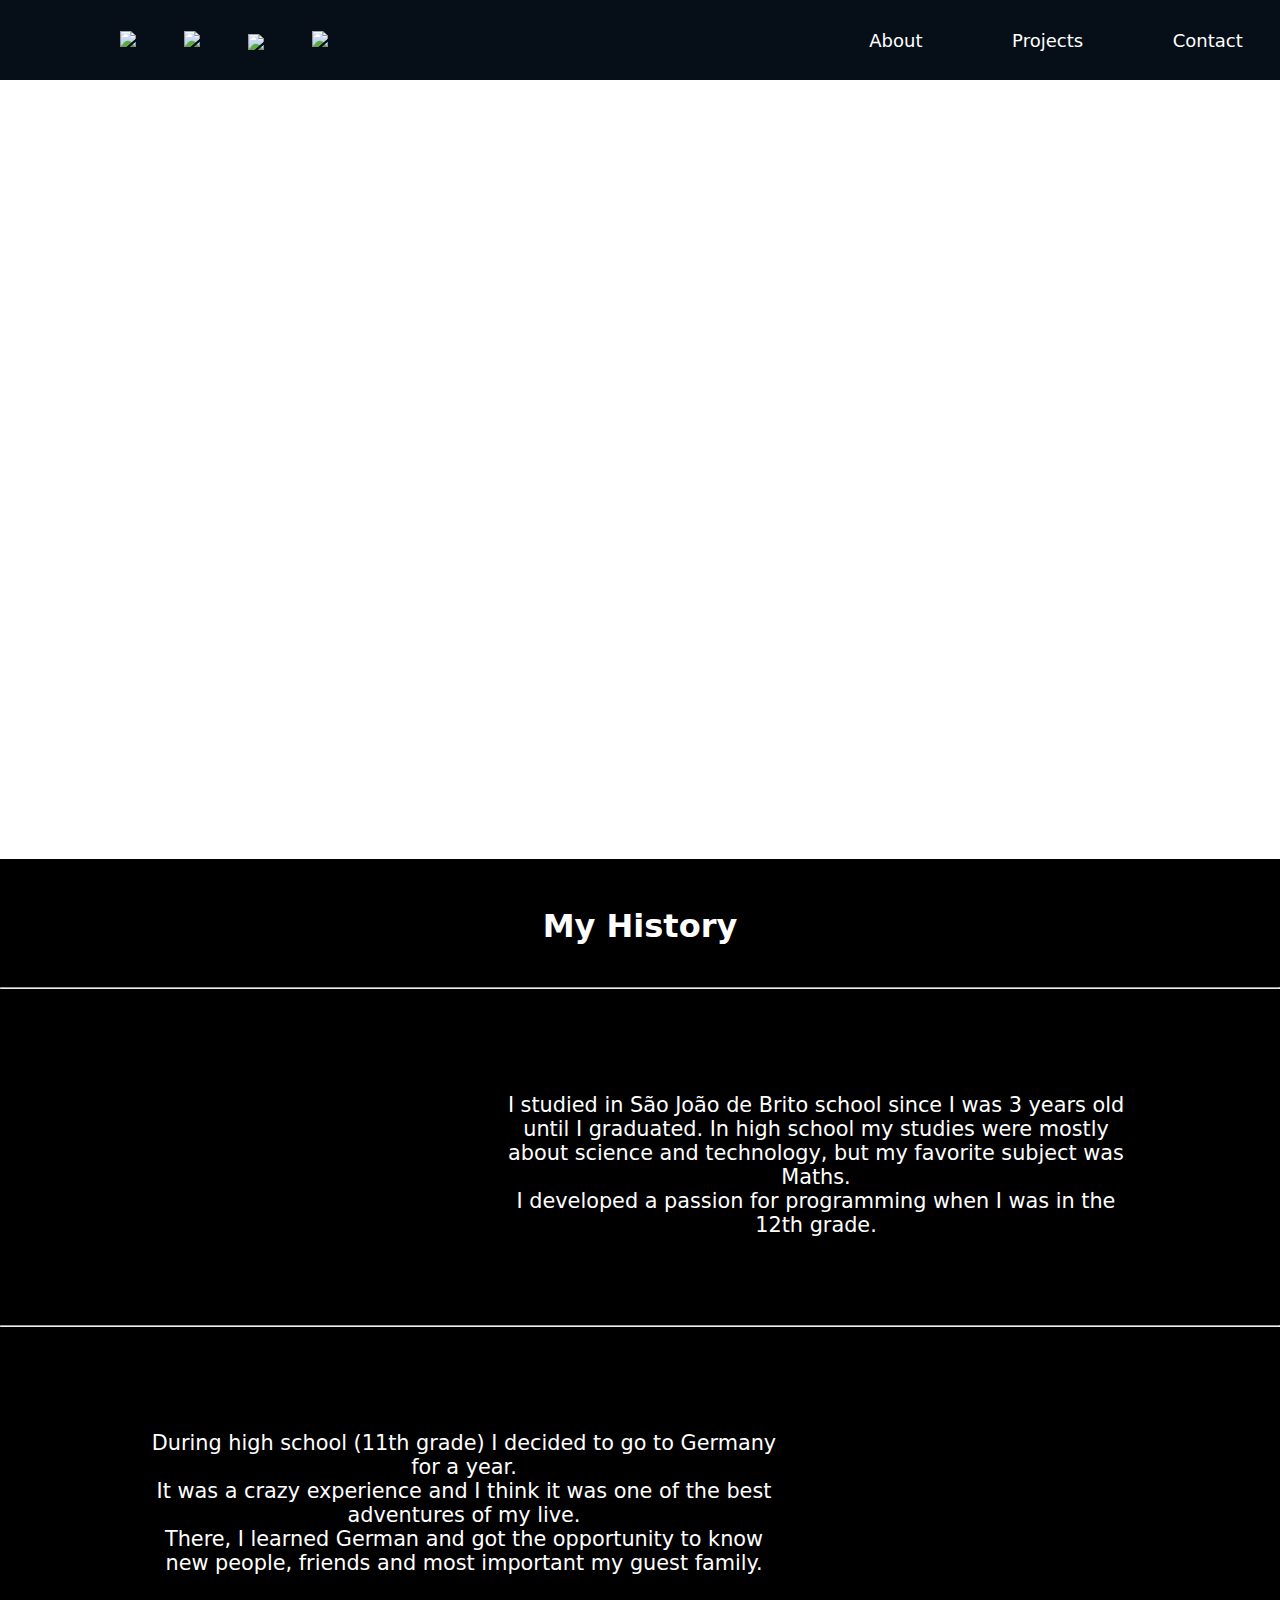
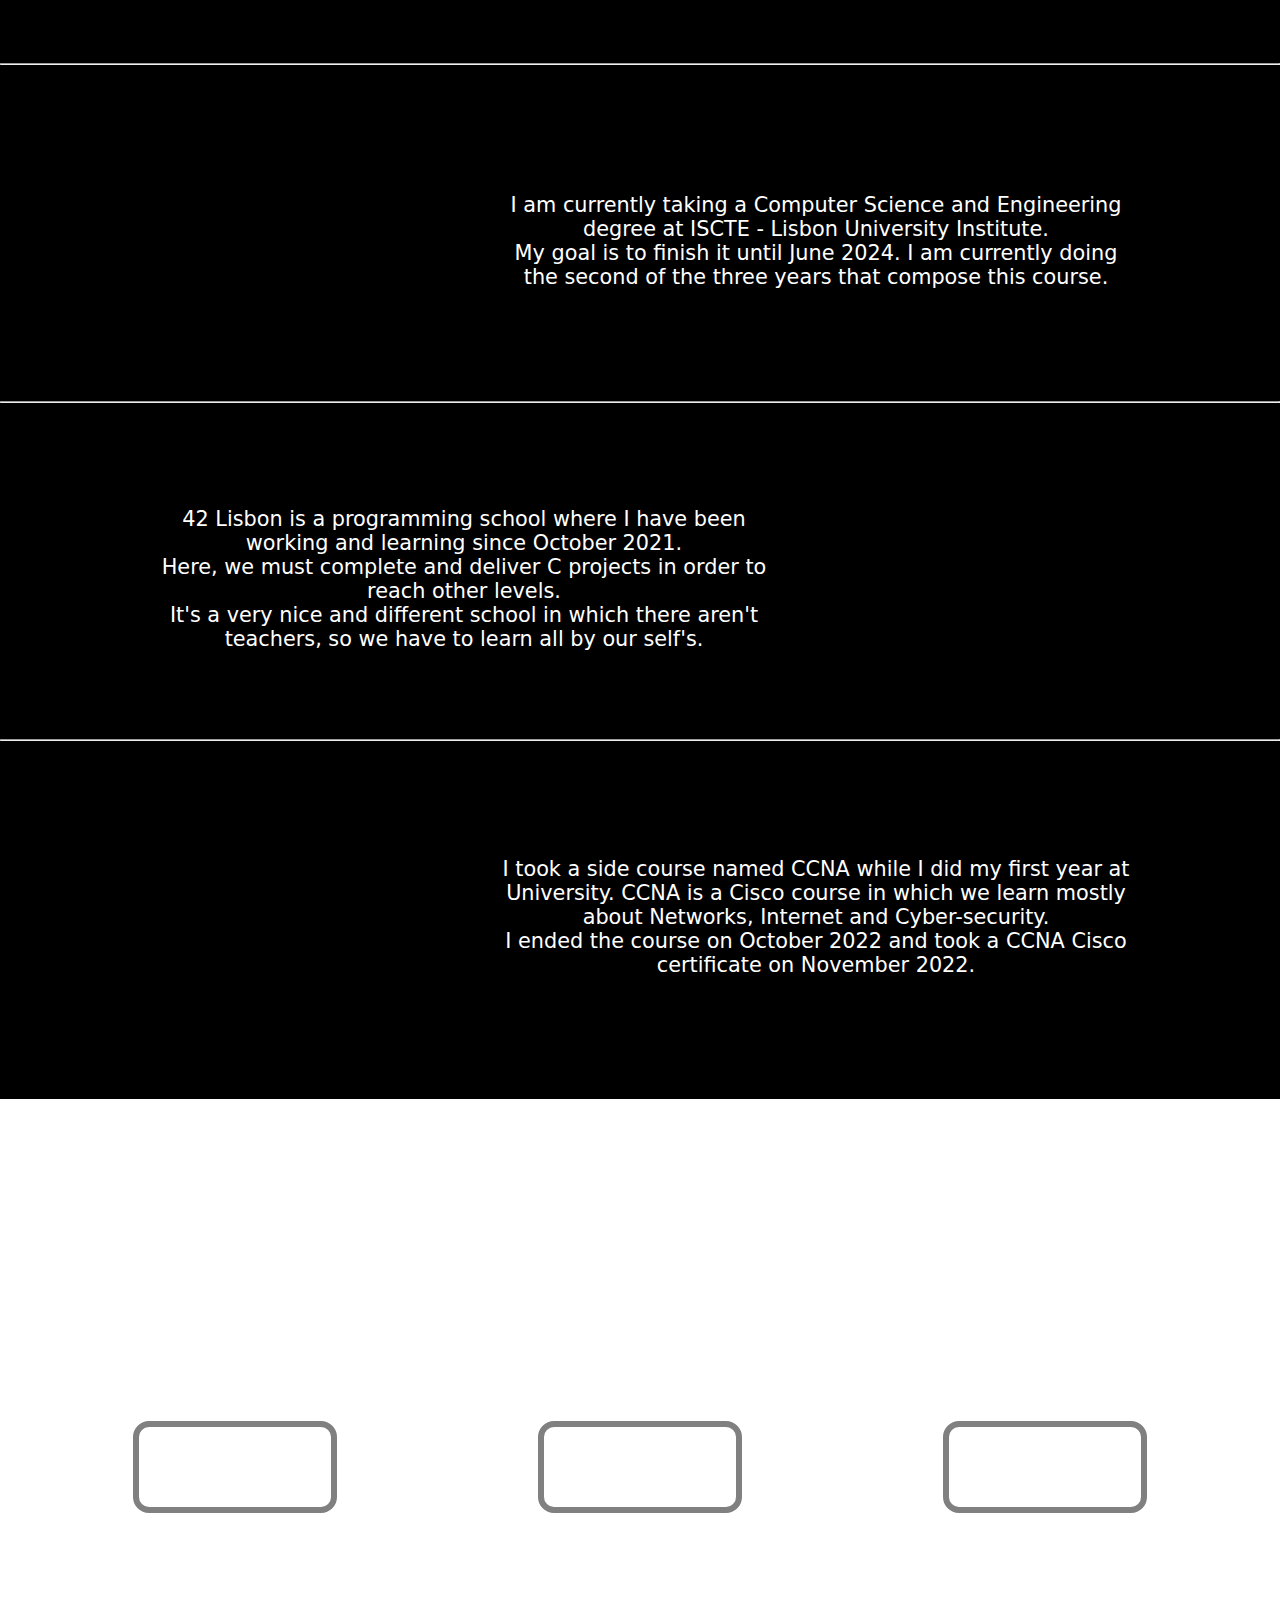
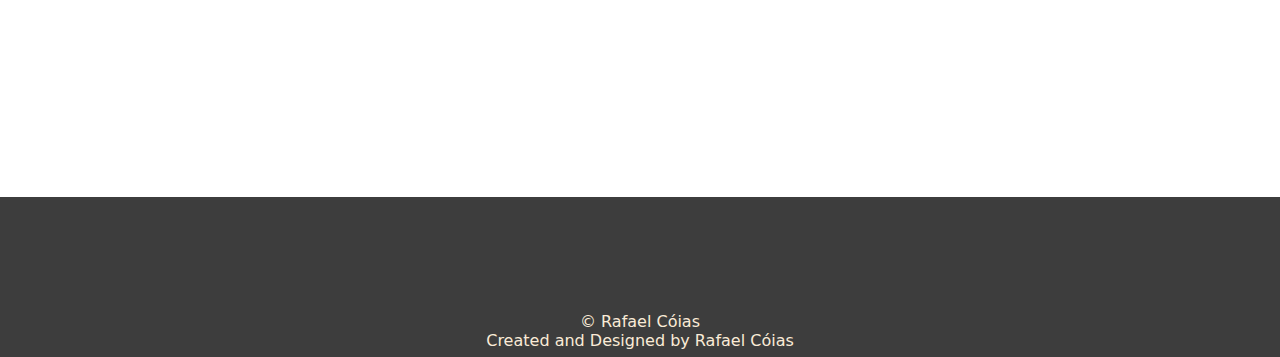
==== Better_WebSite/index.html @ 2c5c86e7 "updated" ====
<!DOCTYPE html>
<html lang="en">
<head>
    <meta charset="UTF-8">
    <meta http-equiv="X-UA-Compatible" content="IE=edge">
    <meta name="viewport" content="width=device-width, initial-scale=1.0">
    <link rel="stylesheet" type="text/css" href="./index.css">
    <title>Rafael Cóias</title>
    <link rel="icon" type="image/x-icon" href="" width="20px">
</head>
<body>
    <!--    HEADER      -->
    <header>
        <div class="social-media">
            <button type="button" class="media" onclick="window.open('https://www.instagram.com/rafaelcoias/','_blank')"><img src="https://user-images.githubusercontent.com/91686183/191961207-a6bd9066-8fda-4547-be0a-3381442f62b5.png" width="40rem"></button>
            <button type="button" class="media" onclick="window.open('https://www.facebook.com/rafael.coias','_blank')"><img src="https://user-images.githubusercontent.com/91686183/191961170-212c16f5-c92d-40d5-8712-67ef88ec6027.png" width="50rem"></button>
            <button type="button" class="media" onclick="window.open('https://pt.linkedin.com/in/rafael-pereira-c%C3%B3ias-022335223','_blank')"><img src="https://user-images.githubusercontent.com/91686183/191961044-92e2841c-2813-4b3b-9588-d2f9dcb5ac3a.png" width="55rem" style="position:relative; top:3px"></button>
            <button type="button" class="media" onclick="window.open('https://github.com/rafaelcoias','_blank')"><img src="https://user-images.githubusercontent.com/91686183/191961004-9e38db53-36c7-4a7b-9665-d6d48d862795.png" width="35rem"></button>
        </div>
        <div class="position-info">
            <label class="info">About</label>
            <label class="info">Projects</label>
            <label class="info">Contact</label>
        </div>
    </header>
    <!--    MAIN      -->
    <main>
        <img src="https://user-images.githubusercontent.com/91686183/192026506-be2d1daf-1f1b-4dae-ac99-300336a94aa3.png" alt="">
        <div class="name">
            <h1>Rafael Cóias</h1>
            <span class="it">IT - </span>
            <span class="dev">Development </span>
            <span class="des"> & Design</span>
        </div>
    </main>
    <!--    HISTORY      -->
    <section class="history">
        <h2>My History</h2>
        <hr>
        <div class="csjb">
            <img src="https://user-images.githubusercontent.com/91686183/177213734-03d30f13-8a18-4409-9764-7ad8bea17a1d.png" alt="">
            <p>I studied in São João de Brito school since I was 3 years old until I graduated. 
                In high school my studies were mostly about science and technology,
                but my favorite subject was Maths. <br>
                I developed a passion for programming when I was in the 12th grade.
            </p>
        </div>
        <hr>
        <div class="germany">
            
            <p>During high school (11th grade) I decided to go to Germany for a year. <br>
                It was a crazy experience and I think it was one of the 
                best adventures of my live. <br>
                There, I learned German and got the opportunity to know new people, friends and 
                most important my guest family.
            </p>
            <img src="https://user-images.githubusercontent.com/91686183/177213734-03d30f13-8a18-4409-9764-7ad8bea17a1d.png" alt="">
        </div>
        <hr>
        <div class="iscte">
            <img src="https://user-images.githubusercontent.com/91686183/177213734-03d30f13-8a18-4409-9764-7ad8bea17a1d.png" alt="">
            <p>I am currently taking a Computer Science and Engineering degree at
                ISCTE - Lisbon University Institute. <br>
                 My goal is to finish it until June 2024. I am currently doing the second of the 
                 three years that compose this course.
                
            </p>
        </div>
        <hr>
        <div class="42">
            
            <p>42 Lisbon is a programming school where I have been working and learning since October 2021. <br>
                Here, we must complete and deliver C projects in order to reach other levels. <br>
                It's a very nice and different school in which there aren't teachers, so we have to 
                learn all by our self's.
            </p>
            <img src="https://user-images.githubusercontent.com/91686183/177213734-03d30f13-8a18-4409-9764-7ad8bea17a1d.png" alt="">
        </div>
        <hr>
        <div class="cisco">
            <img src="https://user-images.githubusercontent.com/91686183/177213734-03d30f13-8a18-4409-9764-7ad8bea17a1d.png" alt="">
            <p>I took a side course named CCNA while I did my first year at University. CCNA is a Cisco course 
                in which we learn mostly about Networks, Internet and Cyber-security. <br> 
                I ended the course on October 2022 and took a CCNA Cisco certificate on November 2022.
            </p>
        </div>
    </section>
    <!--    KNOWLEDGE      -->
    <section class="knowledge">
        <h2>Knowledge</h2>
        <div class="all">
            <div class="item">
                <p class="skills-title">IT SKILLS</p>
                <div class="skills-logos">
                    <img src="" alt="">
                    <img src="" alt="">
                    <img src="" alt="">
                    <img src="" alt="">
                </div>
                <label></label>
            </div>
            <div class="item">
                <p class="tools-title">TOOLS</p>
                <div class="tools-logos">
                    <img src="" alt="">
                    <img src="" alt="">
                    <img src="" alt="">
                    <img src="" alt="">
                </div>
                <label></label>
            </div>
            <div class="item">
                <p class="lang-title">LANGUAGES</p>
                <div class="lang-logos">
                    <img src="" alt="">
                    <img src="" alt="">
                    <img src="" alt="">
                    <img src="" alt="">
                </div>
                <label></label>
            </div>
        </div>
    </section>
    <!--    FOOTER      -->
    <footer>
        <div class="footer_media">
            <button type="button" class="media" onclick="window.open('https://www.instagram.com/rafaelcoias/','_blank')"><img src="" width=""></button>
            <button type="button" class="media" onclick="window.open('https://www.facebook.com/rafael.coias','_blank')"><img src="" width=""></button>
            <button type="button" class="media" onclick="window.open('https://pt.linkedin.com/in/rafael-pereira-c%C3%B3ias-022335223','_blank')"><img src="" width=""></button>
            <button type="button" class="media" onclick="window.open('https://github.com/rafaelcoias','_blank')"><img src="" width=""></button>
        </div>
        <p class="name">&copy; Rafael Cóias <br> Created and Designed by Rafael Cóias</p>
    </footer>
</body>
</html>
---- Better_WebSite/index.css ----
* {
    color: white;
    font-family:system-ui, -apple-system, BlinkMacSystemFont, 'Segoe UI', Roboto, Oxygen, Ubuntu, Cantarell, 'Open Sans', 'Helvetica Neue', sans-serif;
}

body {
    margin: 0;
}

header {
    position: sticky;
    top: 0;
    z-index: 999;
    background-color: rgb(06, 15, 24);
    display: flex;
    flex-direction: row;
    justify-content: space-between;
    height: 5rem;
    
}

.social-media {
    position: relative;
    width: 35%;
    display: flex;
    flex-direction: row;
    justify-content: center;
    align-items: center;
}

.media {
    border: transparent;
    background-color: transparent;
    margin: 4%;
    cursor: pointer;
}

.position-info {
    position: relative;
    width: 35%;

    display: flex;
    flex-direction: row;
    justify-content: center;
    align-items: center;
}

.info {
    margin: 10%;
    font-size: large;
}

.info:hover {
    cursor: pointer;
    color: rgba(255, 255, 255, 50%);
}

main {
    height: 45rem;

    background-image: url("https://user-images.githubusercontent.com/91686183/191966935-4514c8d9-4453-4eb8-a7ea-b8ba99569adb.png");
    background-position-x: center;
    background-position-y: center;
    background-size: cover;
    background-repeat: no-repeat;
    
    display: flex;
    flex-direction:row;
    justify-content: center;
    align-items: center;
    padding: 1rem;
}

main img {
    position: relative;
    width: 15rem;

    margin: 1rem;

    animation: shadow 1s forwards;
}

main h1 {
    font-size: 3rem;
    animation: slide-in  1.5s forwards;
}

@keyframes shadow {
    0% {
        box-shadow: 0 0 0 rgba(0,0,0,.5);
    }
    100% {
        box-shadow: 1rem 1rem 1rem rgba(0,0,0,.5);
    }
}

main span {
    position: relative;
    left: 1%;
    font-size: 1.2rem;
    opacity: 0;
    animation: slide-in 1s forwards;
    margin: 0;
}

.name {
    margin: 1rem;
}

.name .it {
    animation-delay: 1s;
}

.name .dev {
    animation-delay: 1.5s;
}

.name .des {
    animation-delay: 2s;
}

@keyframes slide-in {
    0% {
        transform: translateX(-25%);
        opacity: 0;
    }
    100% {
        transform: translateX(0%);
        opacity: 1;
    }
}

.history {
    background-color: black;
    height: 115rem;
}

.history h2 {
    position: relative;
    top: 1rem;

    font-size: 2rem;
    text-align: center;

    padding: 2rem;
}

.history div {
    position: relative;
    height: 20rem;
    top: 0.5rem;

    display: flex;
    flex-direction: row;
    justify-content:space-around;
    align-items: center;

}

.history img {
    width: 4rem;
}

.history p {
    font-size: 1.3rem;
    text-align: center;
    width: 40rem;
}

.csjb {

}

.germany {

}

.iscte {

}

.forty-two {

}

.cisco {

}




.knowledge {
    height: 42rem;

    background-image: url("https://user-images.githubusercontent.com/91686183/191967157-f5ba8454-140f-4141-9755-aa3bd8ae48c7.png");
    background-size: cover;
    background-repeat: no-repeat;

    text-align: center;
}

.knowledge h2 {
    position: relative;
    top: 2rem;

    font-size: 2rem;
}

.all {
    position: relative;
    height: 30rem;
    top: 2rem;

    display: flex;
    flex-direction: row;
    justify-content: space-around;
    align-items: center;

    margin: 2rem;
}

.item {
    position: relative;

    width: 12rem;
    height: 5rem;
    font-size: 1.5rem;
    
    justify-content: center;
    align-items: center;
    text-align: center;

    border: solid 0.4rem grey;
    border-radius: 1rem;
}


footer {
    height: 10rem;

    background-color: rgb(61, 61, 61);
    
    display: flex;
    flex-direction:column;
    justify-content: center;
    align-items: center;
    text-align: center;
}

footer div {
    margin: 2rem;
}

footer p {
    position: relative;

    color: antiquewhite;
    margin: 2rem;
}
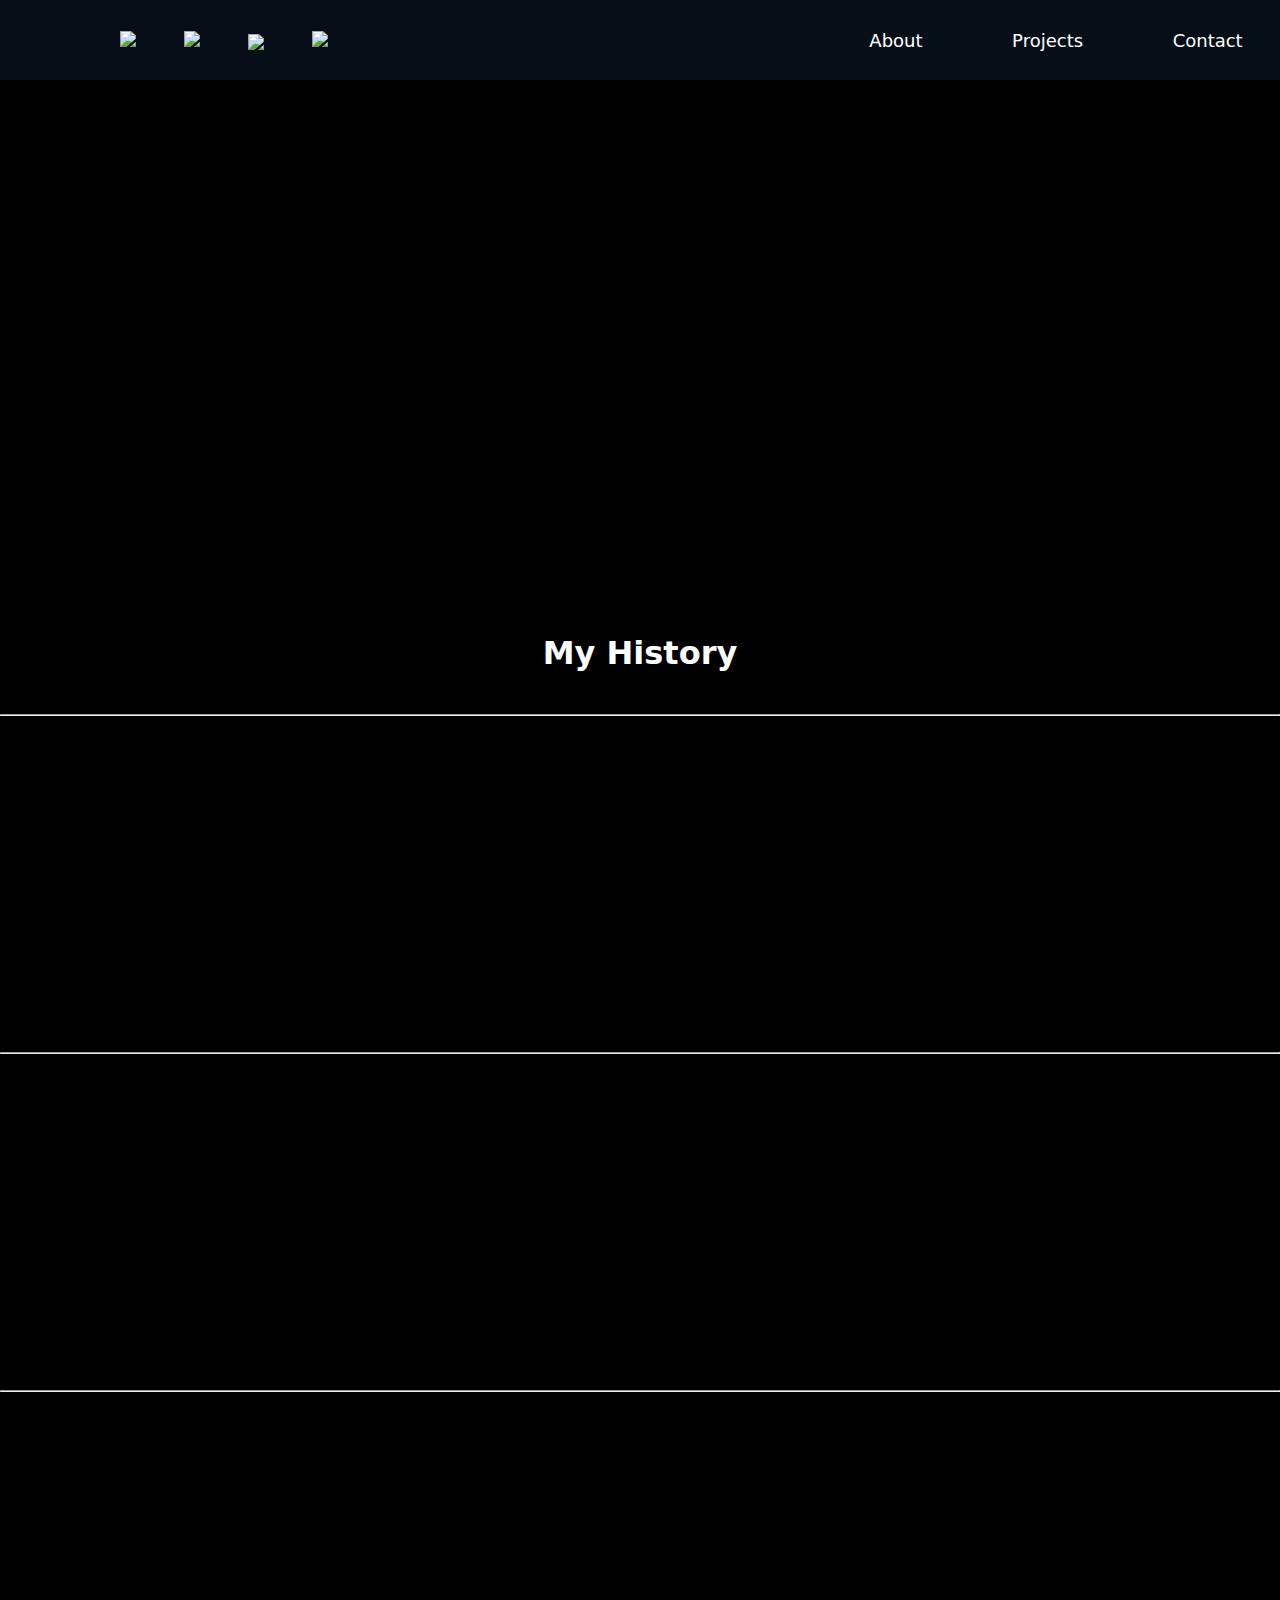
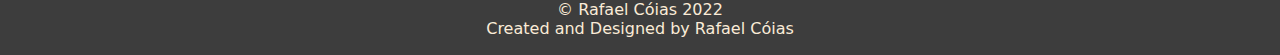
==== commit dfe750e1: "updated" ====
--- a/Better_WebSite/index.html
+++ b/Better_WebSite/index.html
@@ -5,6 +5,7 @@
     <meta http-equiv="X-UA-Compatible" content="IE=edge">
     <meta name="viewport" content="width=device-width, initial-scale=1.0">
     <link rel="stylesheet" type="text/css" href="./index.css">
+    <script src="index.js" defer></script>
     <title>Rafael Cóias</title>
     <link rel="icon" type="image/x-icon" href="" width="20px">
 </head>
@@ -37,8 +38,8 @@
     <section class="history">
         <h2>My History</h2>
         <hr>
-        <div class="csjb">
-            <img src="https://user-images.githubusercontent.com/91686183/177213734-03d30f13-8a18-4409-9764-7ad8bea17a1d.png" alt="">
+        <div class="reveal odd">
+            <img src="https://user-images.githubusercontent.com/91686183/192327662-5b4514e0-c692-42e3-9d1f-05a67a644e22.png" style="width: 18rem ;">
             <p>I studied in São João de Brito school since I was 3 years old until I graduated. 
                 In high school my studies were mostly about science and technology,
                 but my favorite subject was Maths. <br>
@@ -46,19 +47,18 @@
             </p>
         </div>
         <hr>
-        <div class="germany">
-            
+        <div class="germany even reveal">
             <p>During high school (11th grade) I decided to go to Germany for a year. <br>
                 It was a crazy experience and I think it was one of the 
                 best adventures of my live. <br>
                 There, I learned German and got the opportunity to know new people, friends and 
                 most important my guest family.
             </p>
-            <img src="https://user-images.githubusercontent.com/91686183/177213734-03d30f13-8a18-4409-9764-7ad8bea17a1d.png" alt="">
+            <img src="https://user-images.githubusercontent.com/91686183/192331256-4f5e6d50-123b-4c72-a6ff-fd76f8ef636a.png" style="width: 11rem;">
         </div>
         <hr>
-        <div class="iscte">
-            <img src="https://user-images.githubusercontent.com/91686183/177213734-03d30f13-8a18-4409-9764-7ad8bea17a1d.png" alt="">
+        <div class="odd reveal">
+            <img src="https://user-images.githubusercontent.com/91686183/192327714-a3926e76-d771-44c1-a415-fda60e167d83.png" style="width: 22rem;">
             <p>I am currently taking a Computer Science and Engineering degree at
                 ISCTE - Lisbon University Institute. <br>
                  My goal is to finish it until June 2024. I am currently doing the second of the 
@@ -67,18 +67,18 @@
             </p>
         </div>
         <hr>
-        <div class="42">
+        <div class="even reveal">
             
             <p>42 Lisbon is a programming school where I have been working and learning since October 2021. <br>
                 Here, we must complete and deliver C projects in order to reach other levels. <br>
                 It's a very nice and different school in which there aren't teachers, so we have to 
                 learn all by our self's.
             </p>
-            <img src="https://user-images.githubusercontent.com/91686183/177213734-03d30f13-8a18-4409-9764-7ad8bea17a1d.png" alt="">
+            <img src="https://user-images.githubusercontent.com/91686183/192327752-8479f5b2-0aae-4c20-8a22-4dd938612ec0.png" style="width: 18rem;">
         </div>
         <hr>
-        <div class="cisco">
-            <img src="https://user-images.githubusercontent.com/91686183/177213734-03d30f13-8a18-4409-9764-7ad8bea17a1d.png" alt="">
+        <div class="odd reveal">
+            <img src="https://user-images.githubusercontent.com/91686183/192327781-41d9e2aa-4dc7-4eda-8558-ee56e0493389.png" style="width: 18rem;">
             <p>I took a side course named CCNA while I did my first year at University. CCNA is a Cisco course 
                 in which we learn mostly about Networks, Internet and Cyber-security. <br> 
                 I ended the course on October 2022 and took a CCNA Cisco certificate on November 2022.
@@ -88,48 +88,57 @@
     <!--    KNOWLEDGE      -->
     <section class="knowledge">
         <h2>Knowledge</h2>
-        <div class="all">
+        <div class="all reveal">
             <div class="item">
                 <p class="skills-title">IT SKILLS</p>
-                <div class="skills-logos">
-                    <img src="" alt="">
-                    <img src="" alt="">
-                    <img src="" alt="">
-                    <img src="" alt="">
+                <div class="skills logos">
+                    <div class="logo c"><img src="https://user-images.githubusercontent.com/91686183/176295103-fdb37940-187e-4198-92b2-8bcb2454d3e8.png" style="width: 3rem;"></div>
+                    <div class="logo cpp"><img src="https://user-images.githubusercontent.com/91686183/192381959-7378ed77-7b54-44b2-8434-42643f2384d0.png" style="width: 3.3rem;"></div>
+                    <div class="logo csharp"><img src="https://user-images.githubusercontent.com/91686183/176296091-7cc7f217-cd5c-4f6b-8094-a1afe66e8193.png" style="width: 3rem;"></div>
+
+                    <div class="logo html"><img src="https://user-images.githubusercontent.com/91686183/176302529-f97beba0-9a90-4894-9d26-603a177ae450.png" style="width: 2.7rem;"></div>
+                    <div class="logo css"><img src="https://user-images.githubusercontent.com/91686183/176303430-d3656ca9-4345-423b-b45d-9367ea1d424f.png" style="width: 2.7rem;"></div>
+                    <div class="logo js"><img src="https://user-images.githubusercontent.com/91686183/176301701-f17a1d5e-cb8b-453d-abda-9f219e2e8e60.png" style="width: 2.7rem;"></div>
+
+                    <div class="logo java"><img src="https://user-images.githubusercontent.com/91686183/176300729-59560654-bd66-433d-90a8-c92353112f0f.png" style="width: 2.5rem;"></div>
+                    <div class="logo bash"><img src="https://user-images.githubusercontent.com/91686183/192382003-9f958456-04ac-42f7-b437-e201ab2c8abe.png" style="width: 3rem;"></div>
+                    <div class="logo mysql"><img src="https://user-images.githubusercontent.com/91686183/192382029-4fd894a1-5b3b-4f67-8562-a336f9747955.png" style="width: 5rem;"></div>
+                    <label>&#8196</label>
                 </div>
-                <label></label>
             </div>
             <div class="item">
                 <p class="tools-title">TOOLS</p>
-                <div class="tools-logos">
-                    <img src="" alt="">
-                    <img src="" alt="">
-                    <img src="" alt="">
-                    <img src="" alt="">
+                <div class="tools logos">
+                    <div class="logo"><img src="https://user-images.githubusercontent.com/91686183/176302279-f708ed28-ba59-49d5-9ae5-5fe7a55686d3.png" style="width: 3rem;"></div>
+                    <div class="logo"><img src="https://user-images.githubusercontent.com/91686183/176304121-873588eb-1c3b-42aa-96df-59bec030db2d.png" style="width: 3rem;"></div>
+                    <div class="logo"><img src="https://user-images.githubusercontent.com/91686183/192382074-962368f6-1eed-4c97-acc7-623b39cb959e.png" style="width: 3rem;"></div>
+                    <div class="logo"><img src="https://user-images.githubusercontent.com/91686183/192382058-da14f2bb-03a4-4e82-9d02-3b58598dd5ba.png" style="width: 3rem;"></div>
+                    <div class="logo"><img src="https://user-images.githubusercontent.com/91686183/192381973-bea2c078-299a-4fb5-9adf-d05ee4d329ae.png" style="width: 3rem;"></div>
+                    <div class="logo"><img src="https://user-images.githubusercontent.com/91686183/192382093-fe89f1b2-816f-4cbd-bb3c-8230a1ad7eee.png" style="width: 3rem;"></div>
+                    <label>&#8196</label>
                 </div>
-                <label></label>
             </div>
             <div class="item">
                 <p class="lang-title">LANGUAGES</p>
-                <div class="lang-logos">
-                    <img src="" alt="">
-                    <img src="" alt="">
-                    <img src="" alt="">
-                    <img src="" alt="">
+                <div class="lang logos">
+                    <div class="logo"><img src="https://user-images.githubusercontent.com/91686183/176258206-44c92922-c590-483d-8db6-f08e59f6cfa2.png" style="width: 3rem;"></div>
+                    <div class="logo"><img src="https://user-images.githubusercontent.com/91686183/176261788-6df167c3-d9aa-472a-b0c4-faa83236f740.png" style="width: 3rem;"></div>
+                    <div class="logo"><img src="https://user-images.githubusercontent.com/91686183/176262961-2c9b812d-bad8-4c2e-9f0f-fa6a78833dda.png" style="width: 3rem;"></div>
+                    <div class="logo"><img src="https://user-images.githubusercontent.com/91686183/176263474-21ea46c4-6c07-4a46-a1c5-c0cf97060cdc.png" style="width: 3rem;"></div>
+                    <label>&#8196</label>
                 </div>
-                <label></label>
             </div>
         </div>
     </section>
     <!--    FOOTER      -->
     <footer>
         <div class="footer_media">
-            <button type="button" class="media" onclick="window.open('https://www.instagram.com/rafaelcoias/','_blank')"><img src="" width=""></button>
-            <button type="button" class="media" onclick="window.open('https://www.facebook.com/rafael.coias','_blank')"><img src="" width=""></button>
-            <button type="button" class="media" onclick="window.open('https://pt.linkedin.com/in/rafael-pereira-c%C3%B3ias-022335223','_blank')"><img src="" width=""></button>
-            <button type="button" class="media" onclick="window.open('https://github.com/rafaelcoias','_blank')"><img src="" width=""></button>
+            <button type="button" class="media_end" onclick="window.open('https://www.instagram.com/rafaelcoias/','_blank')"><img src="https://user-images.githubusercontent.com/91686183/177218370-6cf2e18f-09b7-4270-81e8-758fad7c79fd.png" width="35"></button>
+            <button type="button" class="media_end" onclick="window.open('https://www.facebook.com/rafael.coias','_blank')"><img src="https://user-images.githubusercontent.com/91686183/177218542-e62b7d60-00e9-49d7-9801-944844532c63.png" width="35"></button>
+            <button type="button" class="media_end" onclick="window.open('https://pt.linkedin.com/in/rafael-pereira-c%C3%B3ias-022335223','_blank')"><img src="https://user-images.githubusercontent.com/91686183/177218424-9e0e1a53-d646-41c0-a98b-388488fcaa31.png" width="35"></button>
+            <button type="button" class="media_end" onclick="window.open('https://github.com/rafaelcoias','_blank')"><img src="https://user-images.githubusercontent.com/91686183/177218247-220aad89-df6a-4cd7-b8aa-04161e401134.png" width="33"></button>
         </div>
-        <p class="name">&copy; Rafael Cóias <br> Created and Designed by Rafael Cóias</p>
+        <p class="name">&copy; Rafael Cóias 2022<br> Created and Designed by Rafael Cóias</p>
     </footer>
 </body>
 </html>--- a/Better_WebSite/index.css
+++ b/Better_WebSite/index.css
@@ -1,11 +1,17 @@
-* {
+html {
     color: white;
-    font-family:system-ui, -apple-system, BlinkMacSystemFont, 'Segoe UI', Roboto, Oxygen, Ubuntu, Cantarell, 'Open Sans', 'Helvetica Neue', sans-serif;
+    font-family: system-ui, -apple-system, BlinkMacSystemFont, 'Segoe UI', Roboto, Oxygen, Ubuntu, Cantarell, 'Open Sans', 'Helvetica Neue', sans-serif;
+    background-color: black;
 }
 
 body {
     margin: 0;
 }
+
+
+/* HEADER */
+
+
 
 header {
     position: sticky;
@@ -16,7 +22,7 @@
     flex-direction: row;
     justify-content: space-between;
     height: 5rem;
-    
+
 }
 
 .social-media {
@@ -46,29 +52,40 @@
 }
 
 .info {
-    margin: 10%;
+    background-image: linear-gradient(white, black);
+    background-size: 0% 3px;
+    background-repeat: no-repeat;
+    background-position: center bottom;
+    transition: background-size 300ms ease;
+    padding: 0.6rem;
+
+    text-decoration: none;
+
+    margin: 2.2rem;
     font-size: large;
 }
 
 .info:hover {
     cursor: pointer;
-    color: rgba(255, 255, 255, 50%);
-}
+    background-size: 100% 5px;
+}
+
+
+/* MAIN */
+
 
 main {
-    height: 45rem;
-
     background-image: url("https://user-images.githubusercontent.com/91686183/191966935-4514c8d9-4453-4eb8-a7ea-b8ba99569adb.png");
     background-position-x: center;
     background-position-y: center;
     background-size: cover;
     background-repeat: no-repeat;
-    
-    display: flex;
-    flex-direction:row;
-    justify-content: center;
-    align-items: center;
-    padding: 1rem;
+
+    display: flex;
+    flex-direction: row;
+    justify-content: center;
+    align-items: center;
+    padding: 9.5rem;
 }
 
 main img {
@@ -77,21 +94,13 @@
 
     margin: 1rem;
 
-    animation: shadow 1s forwards;
+    animation: shadow 1s forwards 0.7s;
 }
 
 main h1 {
     font-size: 3rem;
-    animation: slide-in  1.5s forwards;
-}
-
-@keyframes shadow {
-    0% {
-        box-shadow: 0 0 0 rgba(0,0,0,.5);
-    }
-    100% {
-        box-shadow: 1rem 1rem 1rem rgba(0,0,0,.5);
-    }
+    opacity: 0;
+    animation: slide-in 1.5s forwards 0.7s;
 }
 
 main span {
@@ -108,15 +117,343 @@
 }
 
 .name .it {
-    animation-delay: 1s;
+    animation-delay: 2s;
 }
 
 .name .dev {
-    animation-delay: 1.5s;
+    animation-delay: 2.5s;
 }
 
 .name .des {
-    animation-delay: 2s;
+    animation-delay: 3s;
+}
+
+
+
+/* HISTORY */
+
+
+
+.history {
+    background-color: black;
+
+}
+
+.history h2 {
+    position: relative;
+    top: 1rem;
+
+    font-size: 2rem;
+    text-align: center;
+
+    padding: 2rem;
+}
+
+.history div {
+    position: relative;
+    height: 20rem;
+    top: 0.5rem;
+
+    display: flex;
+    flex-direction: row;
+    justify-content: space-around;
+    align-items: center;
+
+}
+
+.history img {
+    width: 4rem;
+}
+
+.history p {
+    font-size: 1.3rem;
+    text-align: center;
+    width: 40rem;
+}
+
+.germany img {
+    background-color: white;
+    border: solid 1rem white;
+    border-radius: 50%;
+}
+
+
+/* KNOWLEDGE */
+
+
+.knowledge {
+    height: 42rem;
+
+    background-image: url("https://user-images.githubusercontent.com/91686183/191967157-f5ba8454-140f-4141-9755-aa3bd8ae48c7.png");
+    background-size: cover;
+    background-repeat: no-repeat;
+
+    text-align: center;
+}
+
+.knowledge h2 {
+    position: relative;
+    top: 2rem;
+
+    font-size: 2rem;
+}
+
+.all {
+    position: relative;
+    height: 30rem;
+    top: 2rem;
+
+    display: flex;
+    flex-direction: row;
+    justify-content: space-around;
+    align-items: center;
+
+    margin: 2rem;
+}
+
+.item {
+    position: relative;
+
+    width: 12rem;
+    height: 5rem;
+    font-size: 1.5rem;
+
+    justify-content: flex-start;
+    align-items: center;
+    text-align: center;
+
+    border: solid 0.4rem grey;
+    border-radius: 1rem;
+    padding: 0.5rem;
+    transition: 1.5s ease;
+}
+
+.item:hover {
+    width: 20rem;
+    height: 28rem;
+    background-color: rgba(255, 255, 255, 10%);
+    display: flex;
+    flex-direction: column;
+    justify-content: space-evenly;
+}
+
+.item:hover p {
+    opacity: 0;
+    animation: fade-in 1s forwards 0.5s;
+}
+
+.item img {
+    opacity: 0;
+    margin: 5px;
+}
+
+.item label {
+    opacity: 0;
+    margin: 1rem;
+    width: 13.7rem;
+    font-size: 1.2rem;
+}
+
+.item:hover img {
+    animation: fade-in 1s forwards;
+    animation-delay: 0.5s;
+}
+
+.skills.logos {
+    display: grid;
+    grid-template-columns: repeat(3, 5rem);
+    row-gap: 1.2rem;
+    column-gap: 0.5rem;
+    justify-content: center;
+    align-items: center;
+}
+
+.tools.logos {
+    display: grid;
+    grid-template-columns: repeat(3, 5rem);
+    row-gap: 3rem;
+    justify-content: center;
+    align-items: center;
+}
+
+.lang.logos {
+    display: grid;
+    grid-template-columns: repeat(2, 7rem);
+    row-gap: 3rem;
+    justify-content: center;
+    align-items: center;
+}
+
+.logo {
+    display: flex;
+    justify-content: center;
+    align-items: center;
+}
+
+.logo:hover ~ label {
+    animation: fade-in 1s forwards;
+}
+
+
+/* LOGO NAME */
+
+.c:hover ~ label::after {
+    content: 'C';
+}
+
+.cpp:hover ~ label::after {
+    content: 'C++';
+}
+
+.csharp:hover ~ label::after {
+    content: 'C Sharp';
+}
+
+.html:hover ~ label::after {
+    content: 'HTML';
+}
+
+.css:hover ~ label::after {
+    content: 'CSS';
+}
+
+.js:hover ~ label::after {
+    content: 'Java Script';
+}
+
+.java:hover ~ label::after {
+    content: 'Java';
+}
+
+.bash:hover ~ label::after {
+    content: 'Shell Script';
+}
+
+.mysql:hover ~ label::after {
+    content: 'SQL';
+}
+
+
+
+
+
+
+
+
+/* FOOTER */
+
+
+footer {
+    height: 10rem;
+
+    background-color: rgb(61, 61, 61);
+
+    display: flex;
+    flex-direction: column;
+    justify-content: center;
+    align-items: center;
+    text-align: center;
+}
+
+footer div {
+    margin: 2rem;
+}
+
+.media_end {
+    position: relative;
+    top: 1rem;
+
+    cursor: pointer;
+
+    background-color: transparent;
+    border-color: transparent;
+}
+
+footer p {
+    position: relative;
+
+    color: antiquewhite;
+    margin: 2rem;
+}
+
+
+
+
+
+
+/* REVEALS */
+
+.odd img {
+    position: relative;
+    transform: translateX(-50px);
+    opacity: 0;
+    transition: all 1s ease;
+}
+
+.odd.active_odd img {
+    transform: translateX(0px);
+    opacity: 1;
+}
+
+.odd p {
+    position: relative;
+    transform: translateY(150px);
+    opacity: 0;
+    transition: all 1s ease;
+}
+
+.odd.active_odd p {
+    transform: translateY(0px);
+    opacity: 1;
+}
+
+.even img {
+    position: relative;
+    transform: translateX(50px);
+    opacity: 0;
+    transition: all 1s ease;
+}
+
+.even.active_even img {
+    transform: translateX(0px);
+    opacity: 1;
+}
+
+.even p {
+    position: relative;
+    transform: translateY(150px);
+    opacity: 0;
+    transition: all 1s ease;
+}
+
+.even.active_even p {
+    transform: translateY(0px);
+    opacity: 1;
+}
+
+.knowledge .reveal {
+    position: relative;
+    transform: translateY(100px);
+    opacity: 0;
+    transition: all 1s ease;
+}
+
+.knowledge .reveal.active {
+    transform: translateY(0px);
+    opacity: 1;
+}
+
+
+/* ANIMATIONS */
+
+@keyframes fade-in {
+    0% {
+        opacity: 0;
+    }
+
+    100% {
+        opacity: 1;
+    }
 }
 
 @keyframes slide-in {
@@ -124,137 +461,19 @@
         transform: translateX(-25%);
         opacity: 0;
     }
+
     100% {
         transform: translateX(0%);
         opacity: 1;
     }
 }
 
-.history {
-    background-color: black;
-    height: 115rem;
-}
-
-.history h2 {
-    position: relative;
-    top: 1rem;
-
-    font-size: 2rem;
-    text-align: center;
-
-    padding: 2rem;
-}
-
-.history div {
-    position: relative;
-    height: 20rem;
-    top: 0.5rem;
-
-    display: flex;
-    flex-direction: row;
-    justify-content:space-around;
-    align-items: center;
-
-}
-
-.history img {
-    width: 4rem;
-}
-
-.history p {
-    font-size: 1.3rem;
-    text-align: center;
-    width: 40rem;
-}
-
-.csjb {
-
-}
-
-.germany {
-
-}
-
-.iscte {
-
-}
-
-.forty-two {
-
-}
-
-.cisco {
-
-}
-
-
-
-
-.knowledge {
-    height: 42rem;
-
-    background-image: url("https://user-images.githubusercontent.com/91686183/191967157-f5ba8454-140f-4141-9755-aa3bd8ae48c7.png");
-    background-size: cover;
-    background-repeat: no-repeat;
-
-    text-align: center;
-}
-
-.knowledge h2 {
-    position: relative;
-    top: 2rem;
-
-    font-size: 2rem;
-}
-
-.all {
-    position: relative;
-    height: 30rem;
-    top: 2rem;
-
-    display: flex;
-    flex-direction: row;
-    justify-content: space-around;
-    align-items: center;
-
-    margin: 2rem;
-}
-
-.item {
-    position: relative;
-
-    width: 12rem;
-    height: 5rem;
-    font-size: 1.5rem;
-    
-    justify-content: center;
-    align-items: center;
-    text-align: center;
-
-    border: solid 0.4rem grey;
-    border-radius: 1rem;
-}
-
-
-footer {
-    height: 10rem;
-
-    background-color: rgb(61, 61, 61);
-    
-    display: flex;
-    flex-direction:column;
-    justify-content: center;
-    align-items: center;
-    text-align: center;
-}
-
-footer div {
-    margin: 2rem;
-}
-
-footer p {
-    position: relative;
-
-    color: antiquewhite;
-    margin: 2rem;
+@keyframes shadow {
+    0% {
+        box-shadow: 0 0 0 rgba(0, 0, 0, .5);
+    }
+
+    100% {
+        box-shadow: 1rem 1rem 1rem rgba(0, 0, 0, .5);
+    }
 }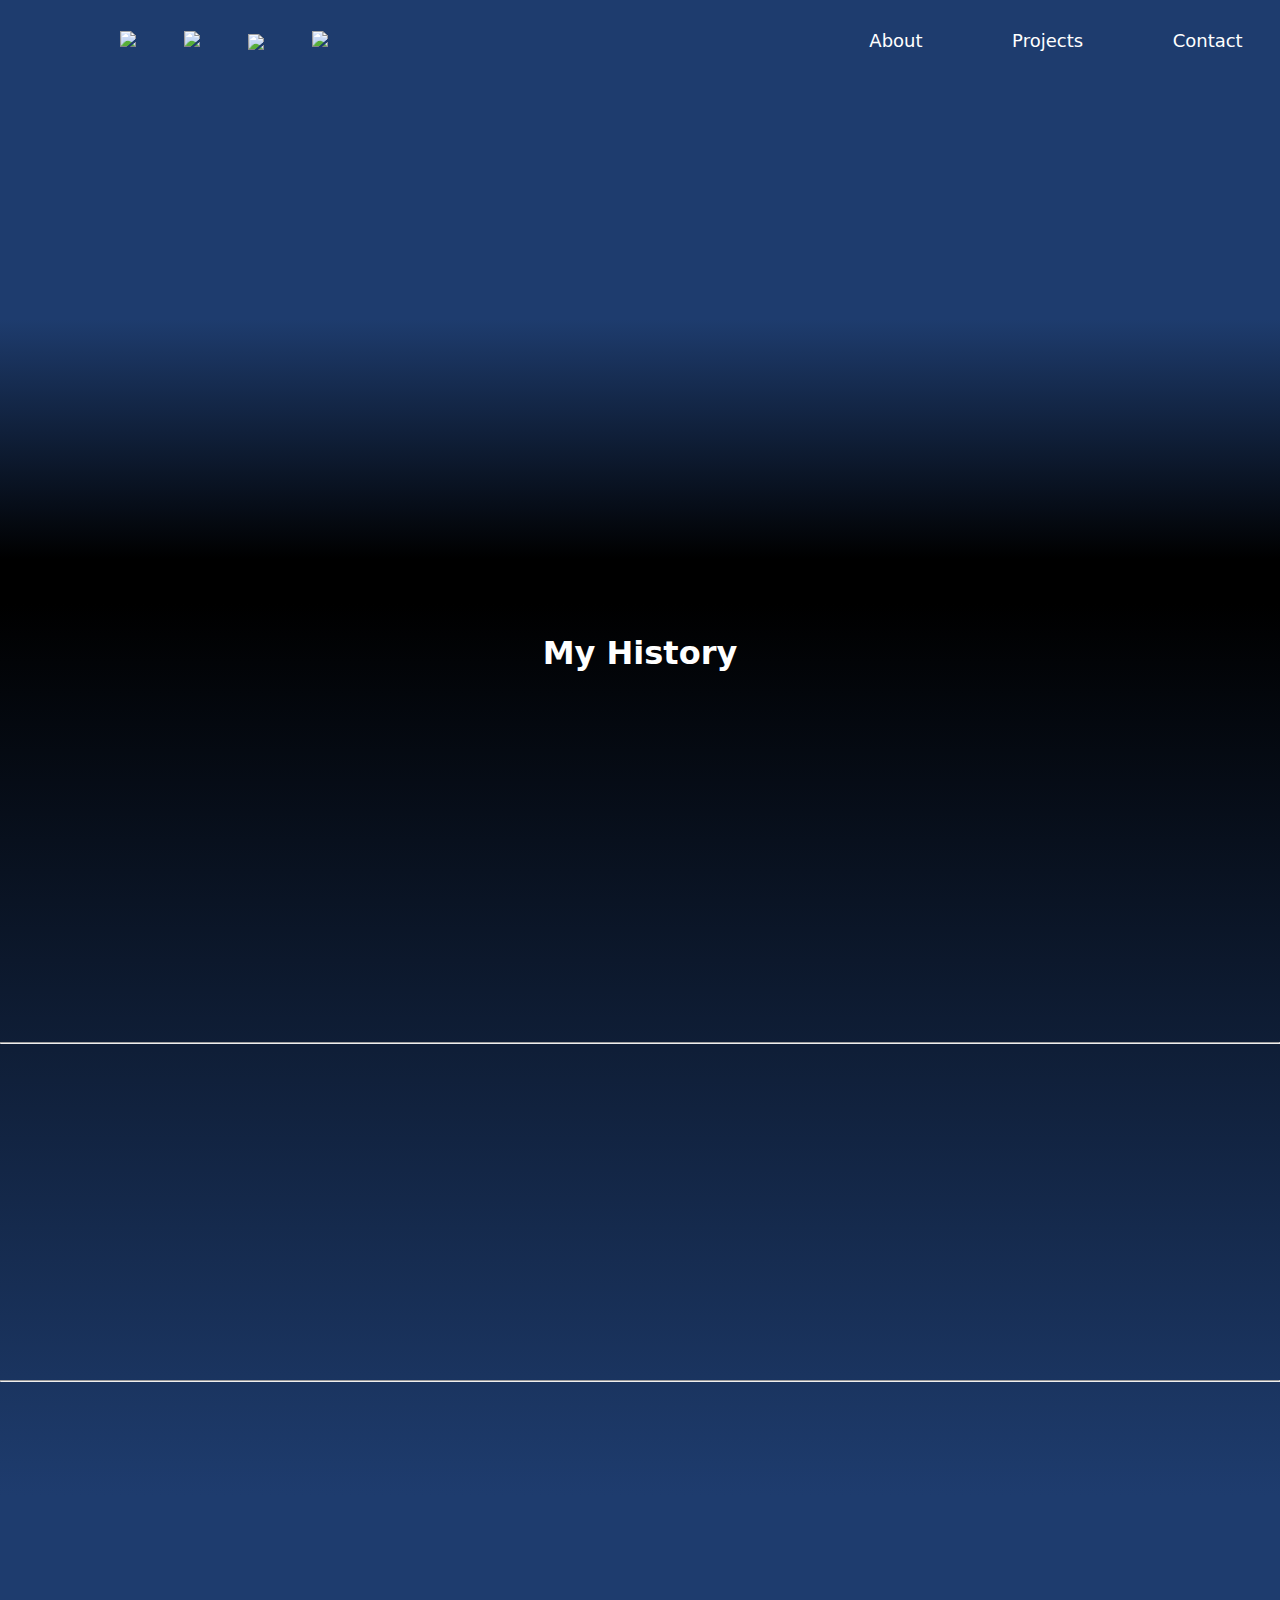
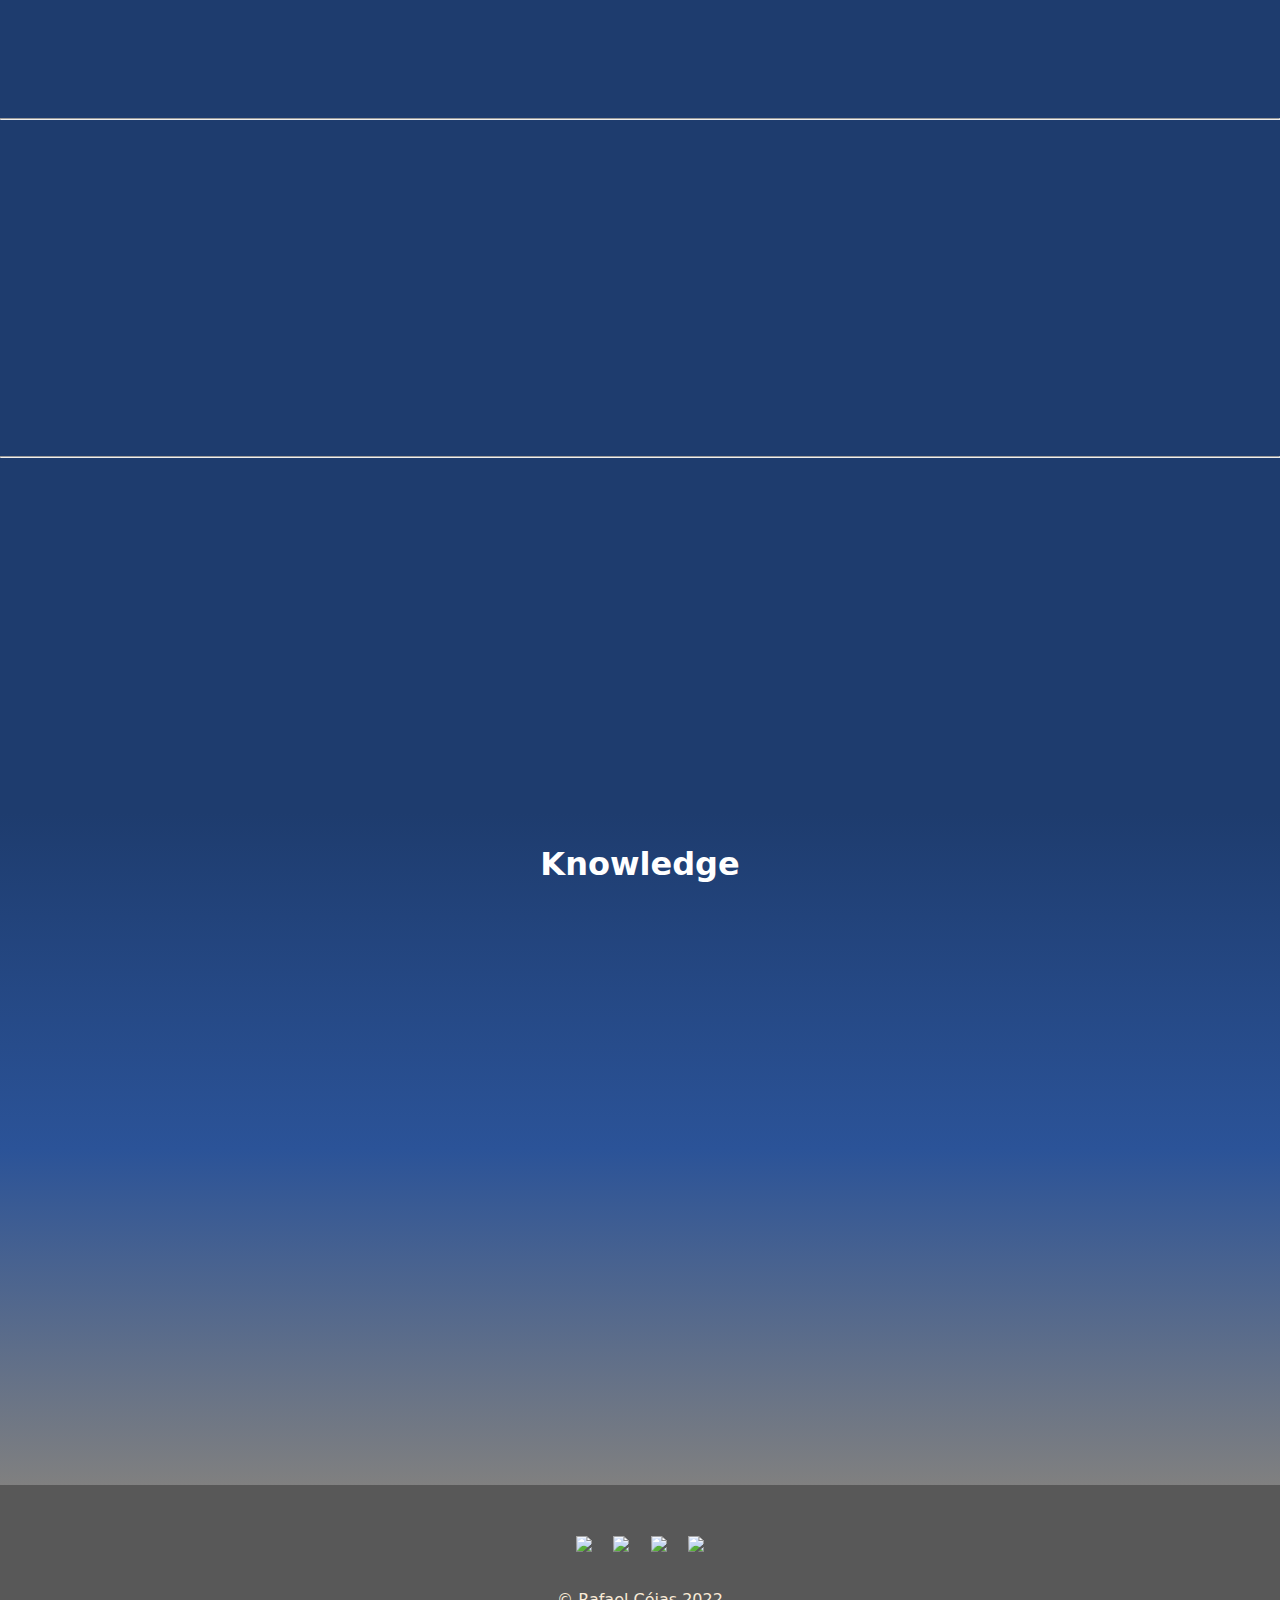
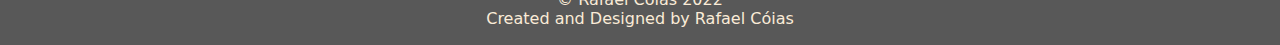
==== commit cc2dc1a1: "updated" ====
--- a/Better_WebSite/index.html
+++ b/Better_WebSite/index.html
@@ -23,67 +23,100 @@
             <label class="info">Projects</label>
             <label class="info">Contact</label>
         </div>
+        <div class="menu">
+            <img src="https://user-images.githubusercontent.com/91686183/193296486-dbecfcc2-77ad-46ff-bbcf-1747a45c97f5.png" onclick="openmenu()">
+            <ul id="menuList">
+                <li>Projects</li>
+                <li>Contacts</li>
+            </ul>
+        </div>
     </header>
-    <!--    MAIN      -->
-    <main>
-        <img src="https://user-images.githubusercontent.com/91686183/192026506-be2d1daf-1f1b-4dae-ac99-300336a94aa3.png" alt="">
-        <div class="name">
-            <h1>Rafael Cóias</h1>
-            <span class="it">IT - </span>
-            <span class="dev">Development </span>
-            <span class="des"> & Design</span>
-        </div>
-    </main>
-    <!--    HISTORY      -->
-    <section class="history">
-        <h2>My History</h2>
-        <hr>
-        <div class="reveal odd">
-            <img src="https://user-images.githubusercontent.com/91686183/192327662-5b4514e0-c692-42e3-9d1f-05a67a644e22.png" style="width: 18rem ;">
-            <p>I studied in São João de Brito school since I was 3 years old until I graduated. 
-                In high school my studies were mostly about science and technology,
-                but my favorite subject was Maths. <br>
-                I developed a passion for programming when I was in the 12th grade.
-            </p>
-        </div>
-        <hr>
-        <div class="germany even reveal">
-            <p>During high school (11th grade) I decided to go to Germany for a year. <br>
-                It was a crazy experience and I think it was one of the 
-                best adventures of my live. <br>
-                There, I learned German and got the opportunity to know new people, friends and 
-                most important my guest family.
-            </p>
-            <img src="https://user-images.githubusercontent.com/91686183/192331256-4f5e6d50-123b-4c72-a6ff-fd76f8ef636a.png" style="width: 11rem;">
-        </div>
-        <hr>
-        <div class="odd reveal">
-            <img src="https://user-images.githubusercontent.com/91686183/192327714-a3926e76-d771-44c1-a415-fda60e167d83.png" style="width: 22rem;">
-            <p>I am currently taking a Computer Science and Engineering degree at
-                ISCTE - Lisbon University Institute. <br>
-                 My goal is to finish it until June 2024. I am currently doing the second of the 
-                 three years that compose this course.
+    <section class="main_and_history">
+        <!--    MAIN      -->
+        <main>
+            <div class="me">
+                <img src="https://user-images.githubusercontent.com/91686183/192026506-be2d1daf-1f1b-4dae-ac99-300336a94aa3.png" alt="">
+                <div class="name">
+                    <h1>Rafael Cóias</h1>
+                    <span class="it">IT - </span>
+                    <span class="dev">Development </span>
+                    <span class="des"> & Design</span>
+                </div>
+                <div class="about">
+                    <p class="title">About me</p>
+                    <div>
+                        <p class="one"> My name is Rafael</p>
+                        <p class="two"> I am 19 years old</p>
+                        <p class="three"> I love tennis, playing to music and writting poetry</p>
+                        <p class="four"> My passion for Computer Science grew during my last years in high school</p>
+                        <p class="five"> I created this website to improve my front-end skills and share my history and knowledge with everyone</p>
+                    </div>
+                </div>
+            </div>
+        </main>
+        <!--    HISTORY      -->
+        <section class="history">
+            <h2>My History</h2>
+            <div class="reveal odd">
+                <img src="https://user-images.githubusercontent.com/91686183/192327662-5b4514e0-c692-42e3-9d1f-05a67a644e22.png" style="width: 18rem ;">
+                <div class="text">
+                    <p>I studied in São João de Brito school since I was 3 years old until I graduated. 
+                    In high school my studies were mostly about science and technology,
+                    but my favorite subject was Maths. <br>
+                    I developed a passion for programming when I was in the 12th grade.
+                    </p>
+                    <a class="link" target="_blank" rel="noopener noreferrer" href="https://csjb.pt/"> more</a>
+                </div>
+            </div>
+            <hr>
+            <div class="germany even reveal">
+                <div class="text reveal">
+                    <p>During high school (11th grade) I decided to go to Germany for a year. <br>
+                        It was a crazy experience and I think it was one of the 
+                        best adventures of my live. <br>
+                        There, I learned German and got the opportunity to know new people, friends and 
+                        most important my guest family.
+                    </p>
+                </div>
+                <img src="https://user-images.githubusercontent.com/91686183/192331256-4f5e6d50-123b-4c72-a6ff-fd76f8ef636a.png" style="width: 11rem;">
+            </div>
+            <hr>
+            <div class="odd reveal">
+                <img src="https://user-images.githubusercontent.com/91686183/193254610-f8bd54f6-af0d-4b96-98df-620de1b3502a.png" style="width: 25rem;">
+                <div class="text">
+                    <p>I am currently taking a Computer Science and Engineering degree at
+                        ISCTE - Lisbon University Institute. <br>
+                        My goal is to finish it until June 2024. I am currently doing the second of the 
+                        three years that compose this course.
+                    </p>
+                    <a class="link" target="_blank" rel="noopener noreferrer" href="https://www.iscte-iul.pt/">more</a>
+                </div>
+            </div>
+            <hr>
+            <div class="even reveal">
+                <div class="text">
+                    <p>42 Lisbon is a programming school where I have been working and learning since October 2021. <br>
+                        Here, we must complete and deliver C projects in order to reach other levels. <br>
+                        It's a very nice and different school in which there aren't teachers, so we have to 
+                        learn all by our self's.
+                    </p>
+                    <a class="link" target="_blank" rel="noopener noreferrer" href="https://www.42lisboa.com/">more</a>
+                </div>
+                <img src="https://user-images.githubusercontent.com/91686183/193263641-a62d7072-a764-44b9-9440-8688d1516776.png" style="width: 18rem;">
+            </div>
+            <hr>
+            <div class="odd reveal">
+                <img src="https://user-images.githubusercontent.com/91686183/193265500-dd9bbfb5-bee7-48d2-a92f-cc59169e3028.png" style="width: 18rem;">
+                <div class="text">
+                    <p>I took a side course named CCNA while I did my first year at University. CCNA is a Cisco course 
+                    in which we learn mostly about Networks, Internet and Cyber-security. <br> 
+                    I ended the course on October 2022 and took a CCNA Cisco certificate on November 2022.
+                    </p>
+                    <a class="link" target="_blank" rel="noopener noreferrer" href="https://www.netacad.com/">more</a>
+                </div>
                 
-            </p>
-        </div>
-        <hr>
-        <div class="even reveal">
-            
-            <p>42 Lisbon is a programming school where I have been working and learning since October 2021. <br>
-                Here, we must complete and deliver C projects in order to reach other levels. <br>
-                It's a very nice and different school in which there aren't teachers, so we have to 
-                learn all by our self's.
-            </p>
-            <img src="https://user-images.githubusercontent.com/91686183/192327752-8479f5b2-0aae-4c20-8a22-4dd938612ec0.png" style="width: 18rem;">
-        </div>
-        <hr>
-        <div class="odd reveal">
-            <img src="https://user-images.githubusercontent.com/91686183/192327781-41d9e2aa-4dc7-4eda-8558-ee56e0493389.png" style="width: 18rem;">
-            <p>I took a side course named CCNA while I did my first year at University. CCNA is a Cisco course 
-                in which we learn mostly about Networks, Internet and Cyber-security. <br> 
-                I ended the course on October 2022 and took a CCNA Cisco certificate on November 2022.
-            </p>
-        </div>
+            </div>
+        </section>
     </section>
     <!--    KNOWLEDGE      -->
     <section class="knowledge">
@@ -109,22 +142,22 @@
             <div class="item">
                 <p class="tools-title">TOOLS</p>
                 <div class="tools logos">
-                    <div class="logo"><img src="https://user-images.githubusercontent.com/91686183/176302279-f708ed28-ba59-49d5-9ae5-5fe7a55686d3.png" style="width: 3rem;"></div>
-                    <div class="logo"><img src="https://user-images.githubusercontent.com/91686183/176304121-873588eb-1c3b-42aa-96df-59bec030db2d.png" style="width: 3rem;"></div>
-                    <div class="logo"><img src="https://user-images.githubusercontent.com/91686183/192382074-962368f6-1eed-4c97-acc7-623b39cb959e.png" style="width: 3rem;"></div>
-                    <div class="logo"><img src="https://user-images.githubusercontent.com/91686183/192382058-da14f2bb-03a4-4e82-9d02-3b58598dd5ba.png" style="width: 3rem;"></div>
-                    <div class="logo"><img src="https://user-images.githubusercontent.com/91686183/192381973-bea2c078-299a-4fb5-9adf-d05ee4d329ae.png" style="width: 3rem;"></div>
-                    <div class="logo"><img src="https://user-images.githubusercontent.com/91686183/192382093-fe89f1b2-816f-4cbd-bb3c-8230a1ad7eee.png" style="width: 3rem;"></div>
+                    <div class="logo excel"><img src="https://user-images.githubusercontent.com/91686183/176302279-f708ed28-ba59-49d5-9ae5-5fe7a55686d3.png" style="width: 3rem;"></div>
+                    <div class="logo photoshop"><img src="https://user-images.githubusercontent.com/91686183/176304121-873588eb-1c3b-42aa-96df-59bec030db2d.png" style="width: 3rem;"></div>
+                    <div class="logo git"><img src="https://user-images.githubusercontent.com/91686183/192382074-962368f6-1eed-4c97-acc7-623b39cb959e.png" style="width: 3rem;"></div>
+                    <div class="logo linux"><img src="https://user-images.githubusercontent.com/91686183/192382058-da14f2bb-03a4-4e82-9d02-3b58598dd5ba.png" style="width: 3rem;"></div>
+                    <div class="logo vim"><img src="https://user-images.githubusercontent.com/91686183/192381973-bea2c078-299a-4fb5-9adf-d05ee4d329ae.png" style="width: 3rem;"></div>
+                    <div class="logo vscode"><img src="https://user-images.githubusercontent.com/91686183/192382093-fe89f1b2-816f-4cbd-bb3c-8230a1ad7eee.png" style="width: 3rem;"></div>
                     <label>&#8196</label>
                 </div>
             </div>
             <div class="item">
                 <p class="lang-title">LANGUAGES</p>
                 <div class="lang logos">
-                    <div class="logo"><img src="https://user-images.githubusercontent.com/91686183/176258206-44c92922-c590-483d-8db6-f08e59f6cfa2.png" style="width: 3rem;"></div>
-                    <div class="logo"><img src="https://user-images.githubusercontent.com/91686183/176261788-6df167c3-d9aa-472a-b0c4-faa83236f740.png" style="width: 3rem;"></div>
-                    <div class="logo"><img src="https://user-images.githubusercontent.com/91686183/176262961-2c9b812d-bad8-4c2e-9f0f-fa6a78833dda.png" style="width: 3rem;"></div>
-                    <div class="logo"><img src="https://user-images.githubusercontent.com/91686183/176263474-21ea46c4-6c07-4a46-a1c5-c0cf97060cdc.png" style="width: 3rem;"></div>
+                    <div class="logo portuguese"><img src="https://user-images.githubusercontent.com/91686183/176258206-44c92922-c590-483d-8db6-f08e59f6cfa2.png" style="width: 3rem;"></div>
+                    <div class="logo spanish"><img src="https://user-images.githubusercontent.com/91686183/176261788-6df167c3-d9aa-472a-b0c4-faa83236f740.png" style="width: 3rem;"></div>
+                    <div class="logo english"><img src="https://user-images.githubusercontent.com/91686183/176262961-2c9b812d-bad8-4c2e-9f0f-fa6a78833dda.png" style="width: 3rem;"></div>
+                    <div class="logo german"><img src="https://user-images.githubusercontent.com/91686183/176263474-21ea46c4-6c07-4a46-a1c5-c0cf97060cdc.png" style="width: 3rem;"></div>
                     <label>&#8196</label>
                 </div>
             </div>
--- a/Better_WebSite/index.css
+++ b/Better_WebSite/index.css
@@ -1,11 +1,13 @@
+/*  ALL */
+
 html {
     color: white;
     font-family: system-ui, -apple-system, BlinkMacSystemFont, 'Segoe UI', Roboto, Oxygen, Ubuntu, Cantarell, 'Open Sans', 'Helvetica Neue', sans-serif;
-    background-color: black;
+    background-color: #1e3c6e;
 }
 
 body {
-    margin: 0;
+    margin: 0px;
 }
 
 
@@ -17,7 +19,7 @@
     position: sticky;
     top: 0;
     z-index: 999;
-    background-color: rgb(06, 15, 24);
+    background-image: linear-gradient(#1e3c6e, #1e3c6e);
     display: flex;
     flex-direction: row;
     justify-content: space-between;
@@ -52,7 +54,7 @@
 }
 
 .info {
-    background-image: linear-gradient(white, black);
+    background-image: linear-gradient(white, white);
     background-size: 0% 3px;
     background-repeat: no-repeat;
     background-position: center bottom;
@@ -67,34 +69,73 @@
 
 .info:hover {
     cursor: pointer;
-    background-size: 100% 5px;
-}
-
+    background-size: 100% 3px;
+}
+
+.menu {
+    display: none;
+}
+
+.main_and_history {
+    background-color: black;
+}
 
 /* MAIN */
 
 
 main {
-    background-image: url("https://user-images.githubusercontent.com/91686183/191966935-4514c8d9-4453-4eb8-a7ea-b8ba99569adb.png");
-    background-position-x: center;
-    background-position-y: center;
-    background-size: cover;
+    display: flex;
+    flex-direction: row;
+    justify-content: center;
+    align-items: center;
+
+    padding: 9.5rem;
+
+    background-image: linear-gradient(#1e3c6e 50%, black);
+}
+
+main img {
+    position: relative;
+    width: 16rem;
+    animation: shadow 1s forwards 0.7s;
+}
+
+.name {
+    margin: 1rem;
+}
+
+.me {
+    display: flex;
+    flex-direction: row;
+    justify-content: center;
+    align-items: center;
+
+    background-image: linear-gradient( #1e3c6e, grey);
+    background-size: 0% 100%;
     background-repeat: no-repeat;
-
-    display: flex;
-    flex-direction: row;
-    justify-content: center;
-    align-items: center;
-    padding: 9.5rem;
-}
-
-main img {
-    position: relative;
-    width: 15rem;
-
-    margin: 1rem;
-
-    animation: shadow 1s forwards 0.7s;
+    background-position: left;
+    transition: background-size 1s ease;
+}
+
+.me:hover {
+    background-size: 100% 100%;
+}
+
+.me:hover .about {
+    display: inline;
+}
+
+.me:hover .name {
+    display: none;
+}
+
+.me:hover .about .title {
+    animation: slide-in 1s forwards 800ms;
+    background-size: 75% 3px;
+}
+
+.me:hover img {
+    animation: not-shadow 1s forwards;
 }
 
 main h1 {
@@ -112,10 +153,6 @@
     margin: 0;
 }
 
-.name {
-    margin: 1rem;
-}
-
 .name .it {
     animation-delay: 2s;
 }
@@ -128,15 +165,63 @@
     animation-delay: 3s;
 }
 
-
+.about {
+    display: none;
+    justify-content: center;
+    align-items:center;
+
+    width: 19.6rem;
+    height: 25.9rem;
+}
+
+.about div p {
+    opacity: 0;
+    margin: 1.2rem;
+    font-size: 17px;
+}
+
+.about .title {
+    text-align: right;
+    font-size: 1.5rem;
+
+    margin: 1rem 1rem 2.5rem 1rem;
+    padding: 1rem;
+
+    background-image: linear-gradient(white, black);
+    background-size: 0% 3px;
+    background-repeat: no-repeat;
+    background-position: right bottom;
+    transition: background-size 300ms ease;
+
+    opacity: 0;
+}
+
+.me:hover .about .one {
+    animation: slide-in 1s forwards 500ms;
+}
+
+.me:hover .about .two {
+    animation: slide-in 1s forwards 600ms;
+}
+
+.me:hover .about .three {
+    animation: slide-in 1s forwards 700ms;
+}
+
+.me:hover .about .four {
+    animation: slide-in 1s forwards 800ms;
+}
+
+.me:hover .about .five {
+    animation: slide-in 1s forwards 900ms;
+}
 
 /* HISTORY */
 
 
 
 .history {
-    background-color: black;
-
+    background-image: linear-gradient(black 1%, #1e3c6e, #1e3c6e);
 }
 
 .history h2 {
@@ -171,11 +256,30 @@
     width: 40rem;
 }
 
-.germany img {
-    background-color: white;
-    border: solid 1rem white;
-    border-radius: 50%;
-}
+.history .text {
+    display: flex;
+    flex-direction: column;
+    justify-content: center;
+    align-items: center;
+}
+
+.history .link {
+    opacity: 0;
+    color: rgba(90, 90, 255, 75%);
+    text-decoration: none;
+    transition: opacity 1s;
+    transition-delay: 2s;
+}
+
+.history .link:hover {
+    cursor: pointer;
+    text-decoration: underline;
+}
+
+.history .reveal:hover .link{
+    opacity: 1;
+}
+
 
 
 /* KNOWLEDGE */
@@ -184,7 +288,7 @@
 .knowledge {
     height: 42rem;
 
-    background-image: url("https://user-images.githubusercontent.com/91686183/191967157-f5ba8454-140f-4141-9755-aa3bd8ae48c7.png");
+    background-image: linear-gradient(#1e3c6e, #2b5398, grey);
     background-size: cover;
     background-repeat: no-repeat;
 
@@ -242,25 +346,50 @@
     animation: fade-in 1s forwards 0.5s;
 }
 
+.item .logos {
+    display: none;
+}
+
+.item:hover .logos {
+    display: grid;
+    opacity: 0;
+    animation: fade-in 1s forwards 0.5s;
+}
+
 .item img {
     opacity: 0;
     margin: 5px;
 }
 
-.item label {
+.item .skills label {
     opacity: 0;
     margin: 1rem;
     width: 13.7rem;
     font-size: 1.2rem;
 }
 
+.item .tools label {
+    opacity: 0;
+    margin: 1rem;
+    width: 13.5rem;
+    font-size: 1.2rem;
+}
+
+.item .lang label {
+    opacity: 0;
+    margin: 1rem;
+    width: 10rem;
+    font-size: 1.2rem;
+}
+
 .item:hover img {
     animation: fade-in 1s forwards;
     animation-delay: 0.5s;
 }
 
+
+
 .skills.logos {
-    display: grid;
     grid-template-columns: repeat(3, 5rem);
     row-gap: 1.2rem;
     column-gap: 0.5rem;
@@ -269,17 +398,17 @@
 }
 
 .tools.logos {
-    display: grid;
     grid-template-columns: repeat(3, 5rem);
     row-gap: 3rem;
+    column-gap: 0.5rem;
     justify-content: center;
     align-items: center;
 }
 
 .lang.logos {
-    display: grid;
-    grid-template-columns: repeat(2, 7rem);
+    grid-template-columns: repeat(2, 6rem);
     row-gap: 3rem;
+    column-gap: 0.5rem;
     justify-content: center;
     align-items: center;
 }
@@ -333,8 +462,45 @@
     content: 'SQL';
 }
 
-
-
+.excel:hover ~ label::after {
+    content: 'Data Modeling';
+}
+
+.photoshop:hover ~ label::after {
+    content: 'Photoshop';
+}
+
+.git:hover ~ label::after {
+    content: 'Git';
+}
+
+.linux:hover ~ label::after {
+    content: 'Linux';
+}
+
+.vim:hover ~ label::after {
+    content: 'Vim & NeoVim';
+}
+
+.vscode:hover ~ label::after {
+    content: 'VS Code';
+}
+
+.portuguese:hover ~ label::after {
+    content: 'Português';
+}
+
+.spanish:hover ~ label::after {
+    content: 'Español';
+}
+
+.english:hover ~ label::after {
+    content: 'English';
+}
+
+.german:hover ~ label::after {
+    content: 'Deutsch';
+}
 
 
 
@@ -346,7 +512,7 @@
 footer {
     height: 10rem;
 
-    background-color: rgb(61, 61, 61);
+    background-color: rgb(88, 88, 88);
 
     display: flex;
     flex-direction: column;
@@ -375,7 +541,6 @@
     color: antiquewhite;
     margin: 2rem;
 }
-
 
 
 
@@ -442,6 +607,7 @@
     transform: translateY(0px);
     opacity: 1;
 }
+
 
 
 /* ANIMATIONS */
@@ -476,4 +642,23 @@
     100% {
         box-shadow: 1rem 1rem 1rem rgba(0, 0, 0, .5);
     }
-}+}
+
+@keyframes not-shadow {
+    0% {
+        box-shadow: 1rem 1rem 1rem rgba(0, 0, 0, .5);
+    }
+    100% {
+        box-shadow: 0 0 0 rgba(0, 0, 0, .5);
+    }
+}
+
+
+
+/* SCREEN RESPONSIVE */
+
+@media (min-width:1400px) {
+     main {
+        height: 35rem;
+     }
+} 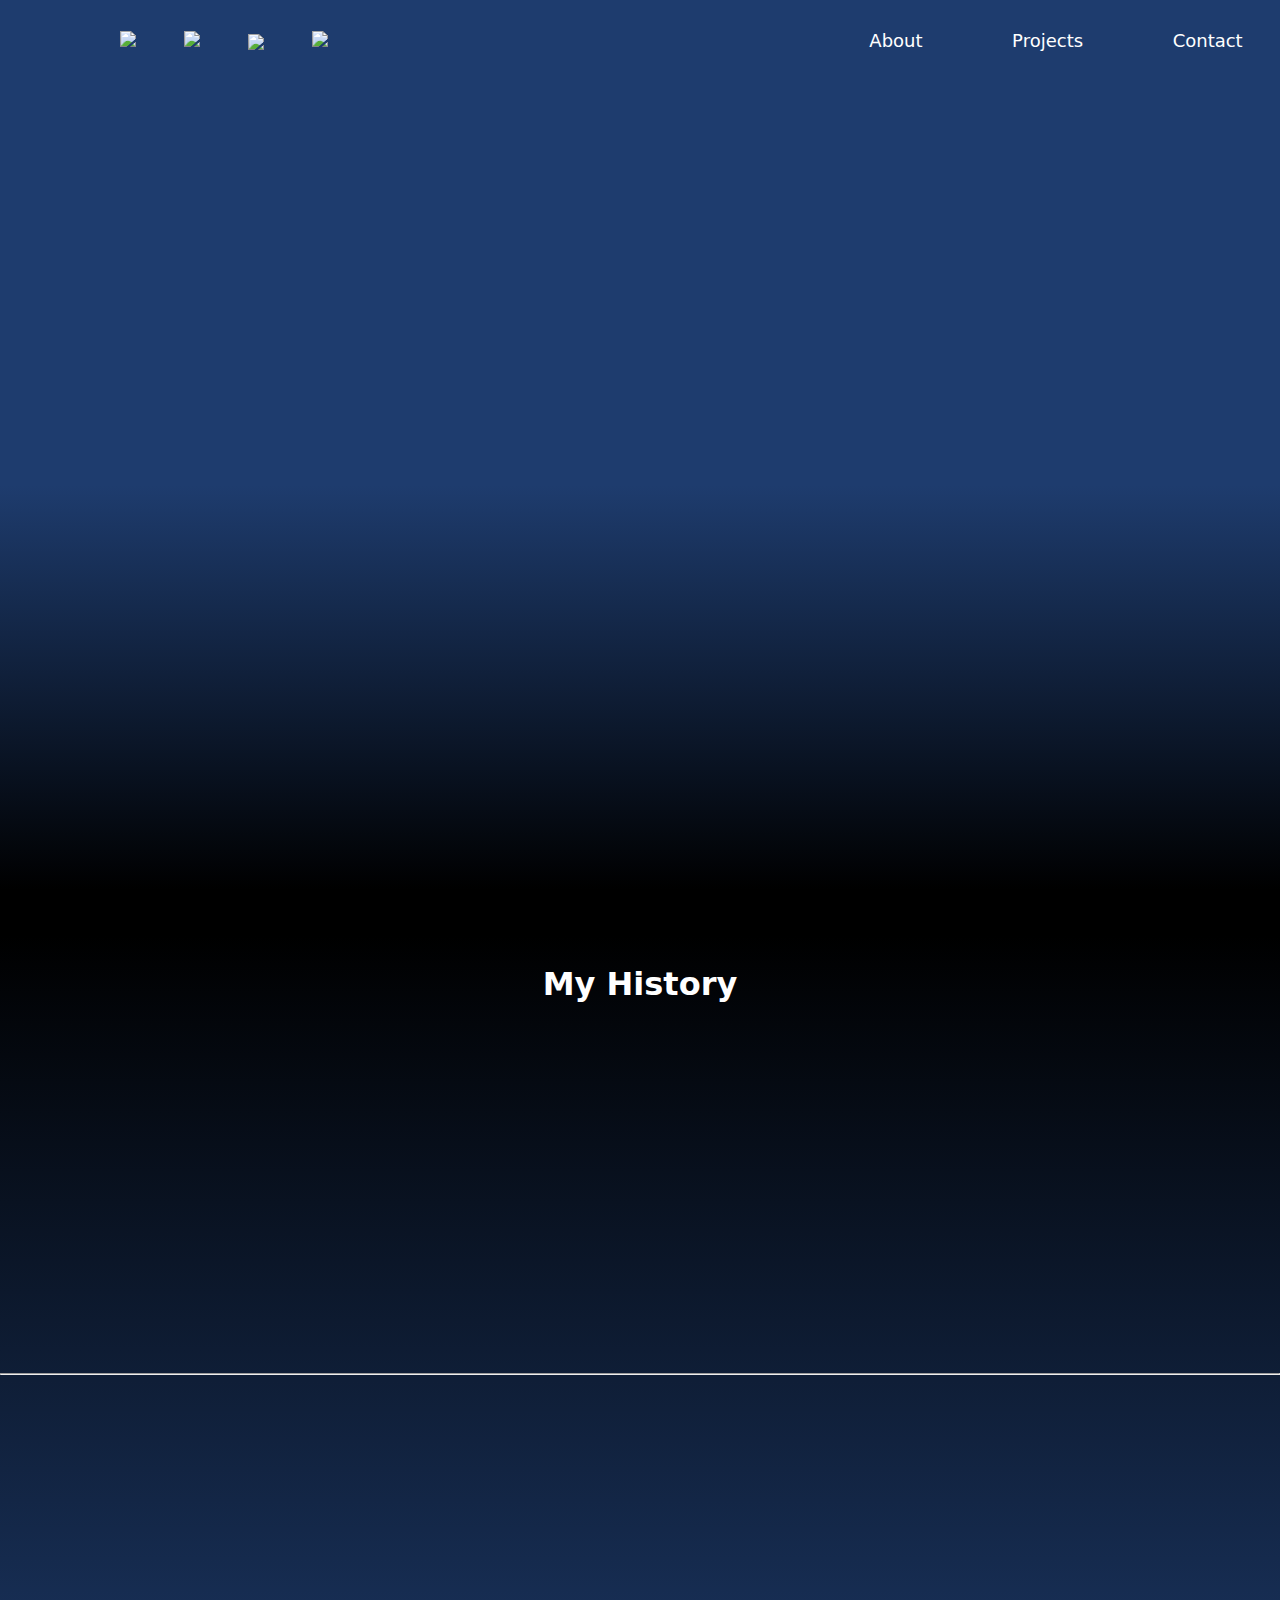
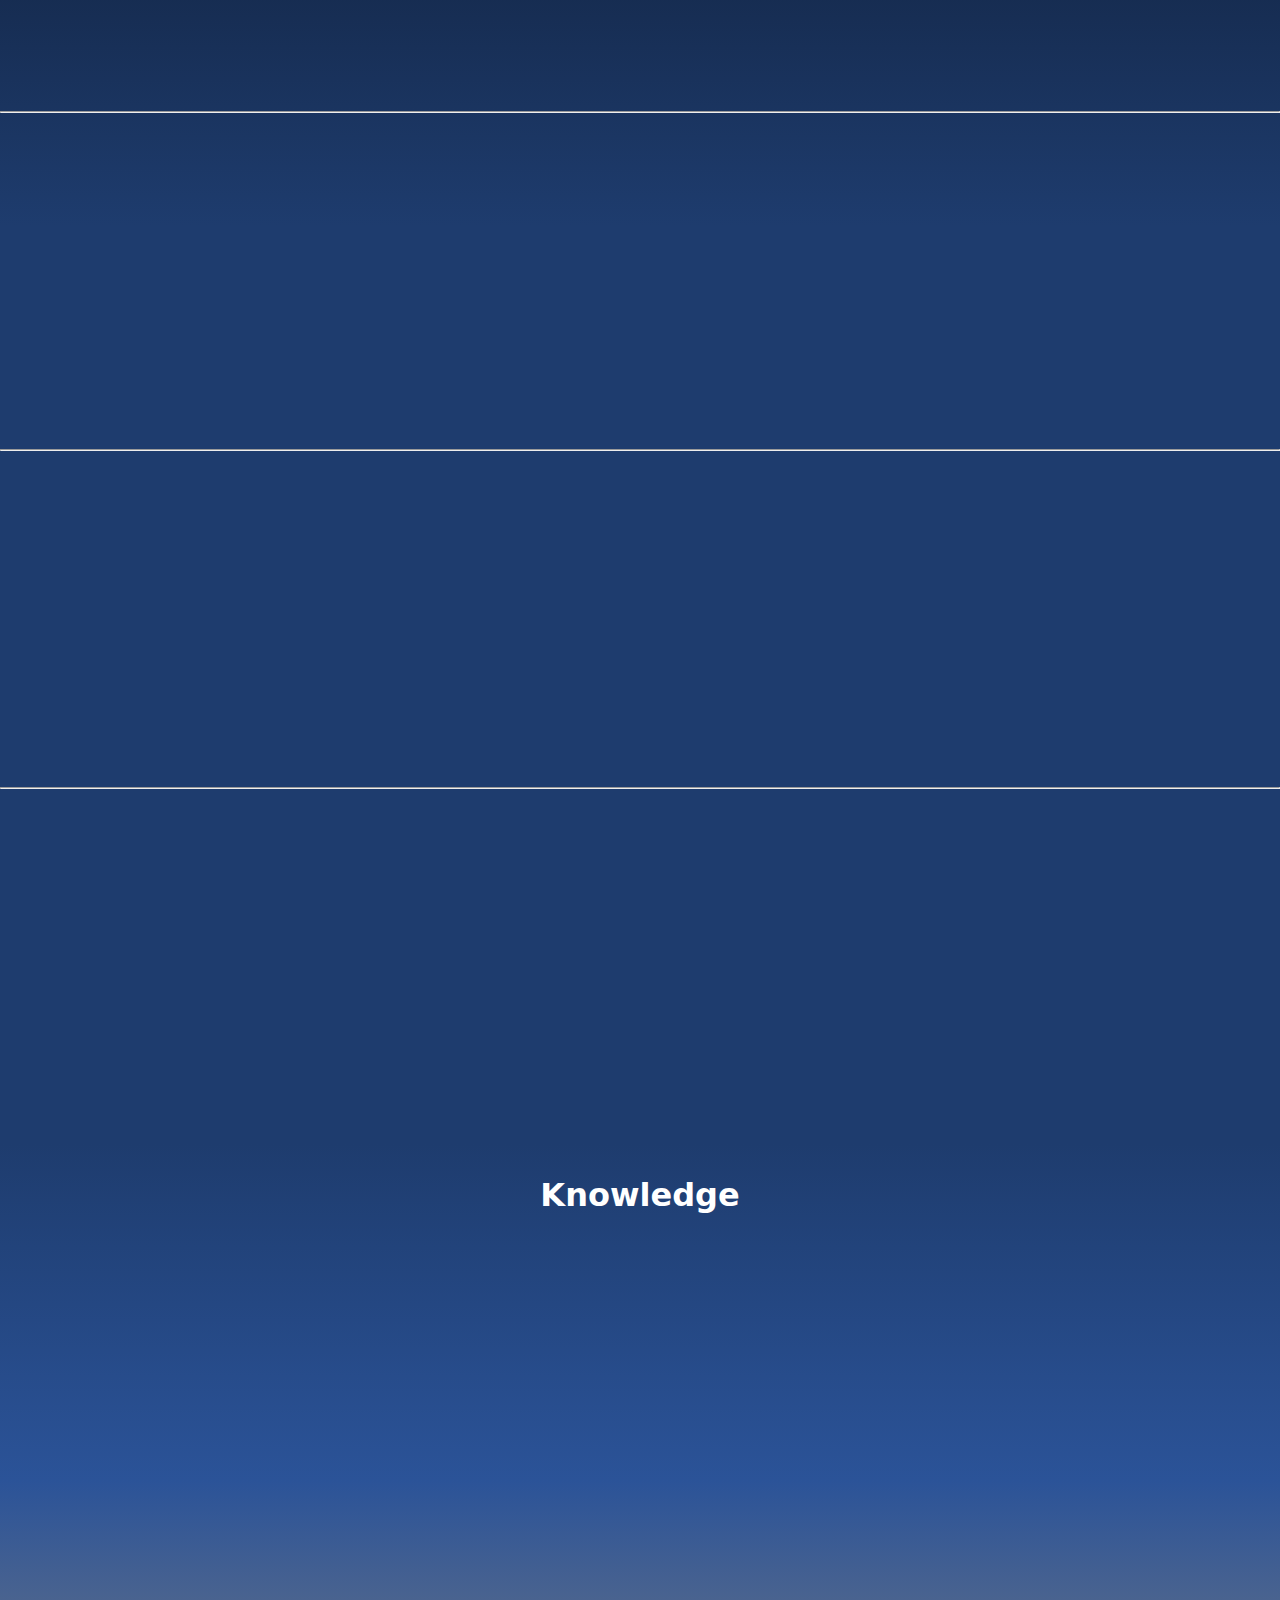
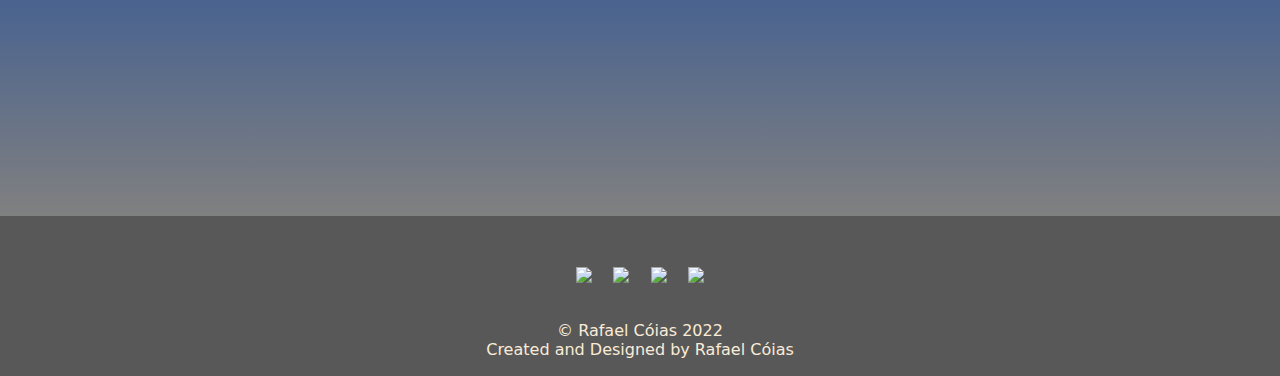
==== commit 4d2b5f2d: "updated" ====
--- a/Better_WebSite/index.html
+++ b/Better_WebSite/index.html
@@ -23,12 +23,10 @@
             <label class="info">Projects</label>
             <label class="info">Contact</label>
         </div>
-        <div class="menu">
-            <img src="https://user-images.githubusercontent.com/91686183/193296486-dbecfcc2-77ad-46ff-bbcf-1747a45c97f5.png" onclick="openmenu()">
-            <ul id="menuList">
-                <li>Projects</li>
-                <li>Contacts</li>
-            </ul>
+        <img class="menu-icon" src="https://user-images.githubusercontent.com/91686183/193296486-dbecfcc2-77ad-46ff-bbcf-1747a45c97f5.png" onclick="openmenu()">
+        <div id="menuList">
+            <p>PROJECTS</p>
+            <p>CONTACTS</p>
         </div>
     </header>
     <section class="main_and_history">
@@ -38,9 +36,11 @@
                 <img src="https://user-images.githubusercontent.com/91686183/192026506-be2d1daf-1f1b-4dae-ac99-300336a94aa3.png" alt="">
                 <div class="name">
                     <h1>Rafael Cóias</h1>
-                    <span class="it">IT - </span>
-                    <span class="dev">Development </span>
-                    <span class="des"> & Design</span>
+                    <div>
+                        <span class="it">IT - </span>
+                        <span class="dev">Development </span>
+                        <span class="des"> & Design</span>
+                    </div>
                 </div>
                 <div class="about">
                     <p class="title">About me</p>
@@ -58,7 +58,7 @@
         <section class="history">
             <h2>My History</h2>
             <div class="reveal odd">
-                <img src="https://user-images.githubusercontent.com/91686183/192327662-5b4514e0-c692-42e3-9d1f-05a67a644e22.png" style="width: 18rem ;">
+                <img class="csjb" src="https://user-images.githubusercontent.com/91686183/193369323-6b613d43-9ade-4820-bc52-b8b479fd7654.png" style="width: 18rem;">
                 <div class="text">
                     <p>I studied in São João de Brito school since I was 3 years old until I graduated. 
                     In high school my studies were mostly about science and technology,
@@ -69,7 +69,7 @@
                 </div>
             </div>
             <hr>
-            <div class="germany even reveal">
+            <div class="even reveal">
                 <div class="text reveal">
                     <p>During high school (11th grade) I decided to go to Germany for a year. <br>
                         It was a crazy experience and I think it was one of the 
@@ -78,11 +78,12 @@
                         most important my guest family.
                     </p>
                 </div>
-                <img src="https://user-images.githubusercontent.com/91686183/192331256-4f5e6d50-123b-4c72-a6ff-fd76f8ef636a.png" style="width: 11rem;">
+                <img class="germany" src="https://user-images.githubusercontent.com/91686183/192331256-4f5e6d50-123b-4c72-a6ff-fd76f8ef636a.png" style="width: 11rem;">
             </div>
             <hr>
             <div class="odd reveal">
-                <img src="https://user-images.githubusercontent.com/91686183/193254610-f8bd54f6-af0d-4b96-98df-620de1b3502a.png" style="width: 25rem;">
+                <img class="iscte" src="https://user-images.githubusercontent.com/91686183/193254610-f8bd54f6-af0d-4b96-98df-620de1b3502a.png" style="width: 25rem;">
+                <img class="iscte-mobile" src="https://user-images.githubusercontent.com/91686183/193254610-f8bd54f6-af0d-4b96-98df-620de1b3502a.png" style="width: 20rem;">
                 <div class="text">
                     <p>I am currently taking a Computer Science and Engineering degree at
                         ISCTE - Lisbon University Institute. <br>
@@ -94,7 +95,7 @@
             </div>
             <hr>
             <div class="even reveal">
-                <div class="text">
+                <div class="fortytwotext text">
                     <p>42 Lisbon is a programming school where I have been working and learning since October 2021. <br>
                         Here, we must complete and deliver C projects in order to reach other levels. <br>
                         It's a very nice and different school in which there aren't teachers, so we have to 
@@ -102,11 +103,11 @@
                     </p>
                     <a class="link" target="_blank" rel="noopener noreferrer" href="https://www.42lisboa.com/">more</a>
                 </div>
-                <img src="https://user-images.githubusercontent.com/91686183/193263641-a62d7072-a764-44b9-9440-8688d1516776.png" style="width: 18rem;">
+                <img class="fortytwo" src="https://user-images.githubusercontent.com/91686183/193263641-a62d7072-a764-44b9-9440-8688d1516776.png" style="width: 18rem;">
             </div>
             <hr>
             <div class="odd reveal">
-                <img src="https://user-images.githubusercontent.com/91686183/193265500-dd9bbfb5-bee7-48d2-a92f-cc59169e3028.png" style="width: 18rem;">
+                <img class="cisco" src="https://user-images.githubusercontent.com/91686183/193265500-dd9bbfb5-bee7-48d2-a92f-cc59169e3028.png" style="width: 18rem;">
                 <div class="text">
                     <p>I took a side course named CCNA while I did my first year at University. CCNA is a Cisco course 
                     in which we learn mostly about Networks, Internet and Cyber-security. <br> 
--- a/Better_WebSite/index.css
+++ b/Better_WebSite/index.css
@@ -1,13 +1,14 @@
 /*  ALL */
 
-html {
+html, body {
     color: white;
     font-family: system-ui, -apple-system, BlinkMacSystemFont, 'Segoe UI', Roboto, Oxygen, Ubuntu, Cantarell, 'Open Sans', 'Helvetica Neue', sans-serif;
     background-color: #1e3c6e;
-}
-
-body {
-    margin: 0px;
+
+    width: 100%;
+    height: 100%;
+    margin: 0;
+    padding: 0;
 }
 
 
@@ -72,7 +73,11 @@
     background-size: 100% 3px;
 }
 
-.menu {
+#menuList {
+    display: none;
+}
+
+.menu-icon {
     display: none;
 }
 
@@ -89,7 +94,7 @@
     justify-content: center;
     align-items: center;
 
-    padding: 9.5rem;
+    height: 90vh;
 
     background-image: linear-gradient(#1e3c6e 50%, black);
 }
@@ -247,7 +252,11 @@
 }
 
 .history img {
-    width: 4rem;
+    width: 1rem;
+}
+
+.history .iscte-mobile {
+    display: none;
 }
 
 .history p {
@@ -280,6 +289,17 @@
     opacity: 1;
 }
 
+.csjb , .fortytwo, .cisco{
+    width: 18rem;
+}
+
+.germany {
+    width: 11rem;
+}
+
+.iscte {
+    width: 25rem ;
+}
 
 
 /* KNOWLEDGE */
@@ -542,74 +562,6 @@
     margin: 2rem;
 }
 
-
-
-
-
-/* REVEALS */
-
-.odd img {
-    position: relative;
-    transform: translateX(-50px);
-    opacity: 0;
-    transition: all 1s ease;
-}
-
-.odd.active_odd img {
-    transform: translateX(0px);
-    opacity: 1;
-}
-
-.odd p {
-    position: relative;
-    transform: translateY(150px);
-    opacity: 0;
-    transition: all 1s ease;
-}
-
-.odd.active_odd p {
-    transform: translateY(0px);
-    opacity: 1;
-}
-
-.even img {
-    position: relative;
-    transform: translateX(50px);
-    opacity: 0;
-    transition: all 1s ease;
-}
-
-.even.active_even img {
-    transform: translateX(0px);
-    opacity: 1;
-}
-
-.even p {
-    position: relative;
-    transform: translateY(150px);
-    opacity: 0;
-    transition: all 1s ease;
-}
-
-.even.active_even p {
-    transform: translateY(0px);
-    opacity: 1;
-}
-
-.knowledge .reveal {
-    position: relative;
-    transform: translateY(100px);
-    opacity: 0;
-    transition: all 1s ease;
-}
-
-.knowledge .reveal.active {
-    transform: translateY(0px);
-    opacity: 1;
-}
-
-
-
 /* ANIMATIONS */
 
 @keyframes fade-in {
@@ -657,8 +609,255 @@
 
 /* SCREEN RESPONSIVE */
 
-@media (min-width:1400px) {
-     main {
-        height: 35rem;
-     }
-} +@media only screen and (max-width: 800px) {
+
+    html, body {
+        color: white;
+        font-family: system-ui, -apple-system, BlinkMacSystemFont, 'Segoe UI', Roboto, Oxygen, Ubuntu, Cantarell, 'Open Sans', 'Helvetica Neue', sans-serif;
+        background-color: #1e3c6e;
+    
+        width: 100%;
+        height: 100%;
+        margin: 0;
+        padding: 0;
+        overflow-x: hidden;
+    }
+
+    /* HEADER */
+
+
+    header {
+        position: relative;
+        display: flex;
+        flex-direction: row;
+        justify-content: space-between;
+        justify-content: center;
+        align-items: center;
+        padding: 0.3rem;
+    }
+
+    .social-media {
+        position: relative;
+        left: -7%;
+
+        width: 90%;
+    }
+
+    .media {
+        margin: 1%;
+    }
+
+    .position-info {
+        display: none;
+    }
+
+    .menu-icon {
+        display: block;
+        position: relative;
+        left: -3.5%;
+    }
+
+    header div li {
+        position: absolute;
+        top: 75px;
+        left: 0px;
+
+        list-style: none;
+        background-color: #2b5398;
+        justify-content: center;
+        align-items: center;
+        text-align: right;
+    }
+
+    #menuList {
+        position: absolute;
+        top: 75%;
+        width: 100%;
+        list-style: none;
+        background-color: #2b5398;
+        justify-content: center;
+        align-items: center;
+        text-align: right;
+    }
+
+    #menuList p {
+        margin-right: 15px;
+    }
+
+
+    /* MAIN */
+
+
+    main {
+        height: 75vh;
+        padding: 10%;
+    }
+
+    .me {
+        height: 20rem;
+
+        display: flex;
+        flex-direction: column;
+        justify-content: center;
+        align-items: center;
+    }
+
+    .name {
+        width: 100%;
+        display: flex;
+        flex-direction: column;
+        justify-content: center;
+        align-items: center;
+    }
+
+    .name h1 {
+        position: relative;
+        font-size: 2.2rem;
+        text-align: center;
+    }
+
+    .name span {
+        position: relative;
+    }
+
+    main img {
+        position: relative;
+        width: 12rem;
+    }
+
+    .me {
+        background-image: linear-gradient( #1e3c6e, grey);
+        height: 20rem;
+        background-position: center;
+    }
+
+    .about {
+        position: relative;
+        top: -2rem;
+        height: 29rem;
+        z-index: 2;
+    }
+
+    .about div {
+        height: 30rem;
+    }
+
+    .me:hover img {
+        display: none;
+    }
+
+    /* HISTORY */
+
+    .history div {
+        display: flex;
+        flex-direction: row;
+        justify-content: center;
+        align-items: center;
+
+        height: 28rem;
+    }
+
+    .history .csjb , .history .germany ,  .history .cisco {
+        position: absolute;
+        top: 0px;
+    }
+
+    .history .iscte {
+        display: none;
+    }
+
+    .history .iscte-mobile {
+        display: block;
+        position: absolute;
+        top: 90px;
+    }
+
+    .history .fortytwo {
+        position: absolute;
+        top: -30px;
+        width: 10px;
+    }
+
+    .history .reveal .fortytwotext {
+        position: absolute;
+        top: 30px;
+    }
+
+    .history p {
+        position: relative;
+        top: 80px;
+        width: 350px;
+        font-size: 1.1rem;
+    }
+
+    .history .link {
+        position: relative;
+        top: 75px;
+    }
+}
+
+/* REVEALS */
+
+@media only screen and (min-width: 1000px) {
+
+    .odd img {
+        position: relative;
+        transform: translateX(-50px);
+        opacity: 0;
+        transition: all 1s ease;
+    }
+
+    .odd.active_odd img {
+        transform: translateX(0px);
+        opacity: 1;
+    }
+
+    .odd p {
+        position: relative;
+        transform: translateY(150px);
+        opacity: 0;
+        transition: all 1s ease;
+    }
+
+    .odd.active_odd p {
+        transform: translateY(0px);
+        opacity: 1;
+    }
+
+    .even img {
+        position: relative;
+        transform: translateX(50px);
+        opacity: 0;
+        transition: all 1s ease;
+    }
+
+    .even.active_even img {
+        transform: translateX(0px);
+        opacity: 1;
+    }
+
+    .even p {
+        position: relative;
+        transform: translateY(150px);
+        opacity: 0;
+        transition: all 1s ease;
+    }
+
+    .even.active_even p {
+        transform: translateY(0px);
+        opacity: 1;
+    }
+
+    .knowledge .reveal {
+        position: relative;
+        transform: translateY(100px);
+        opacity: 0;
+        transition: all 1s ease;
+    }
+    
+    .knowledge .reveal.active {
+        transform: translateY(0px);
+        opacity: 1;
+    }
+
+}